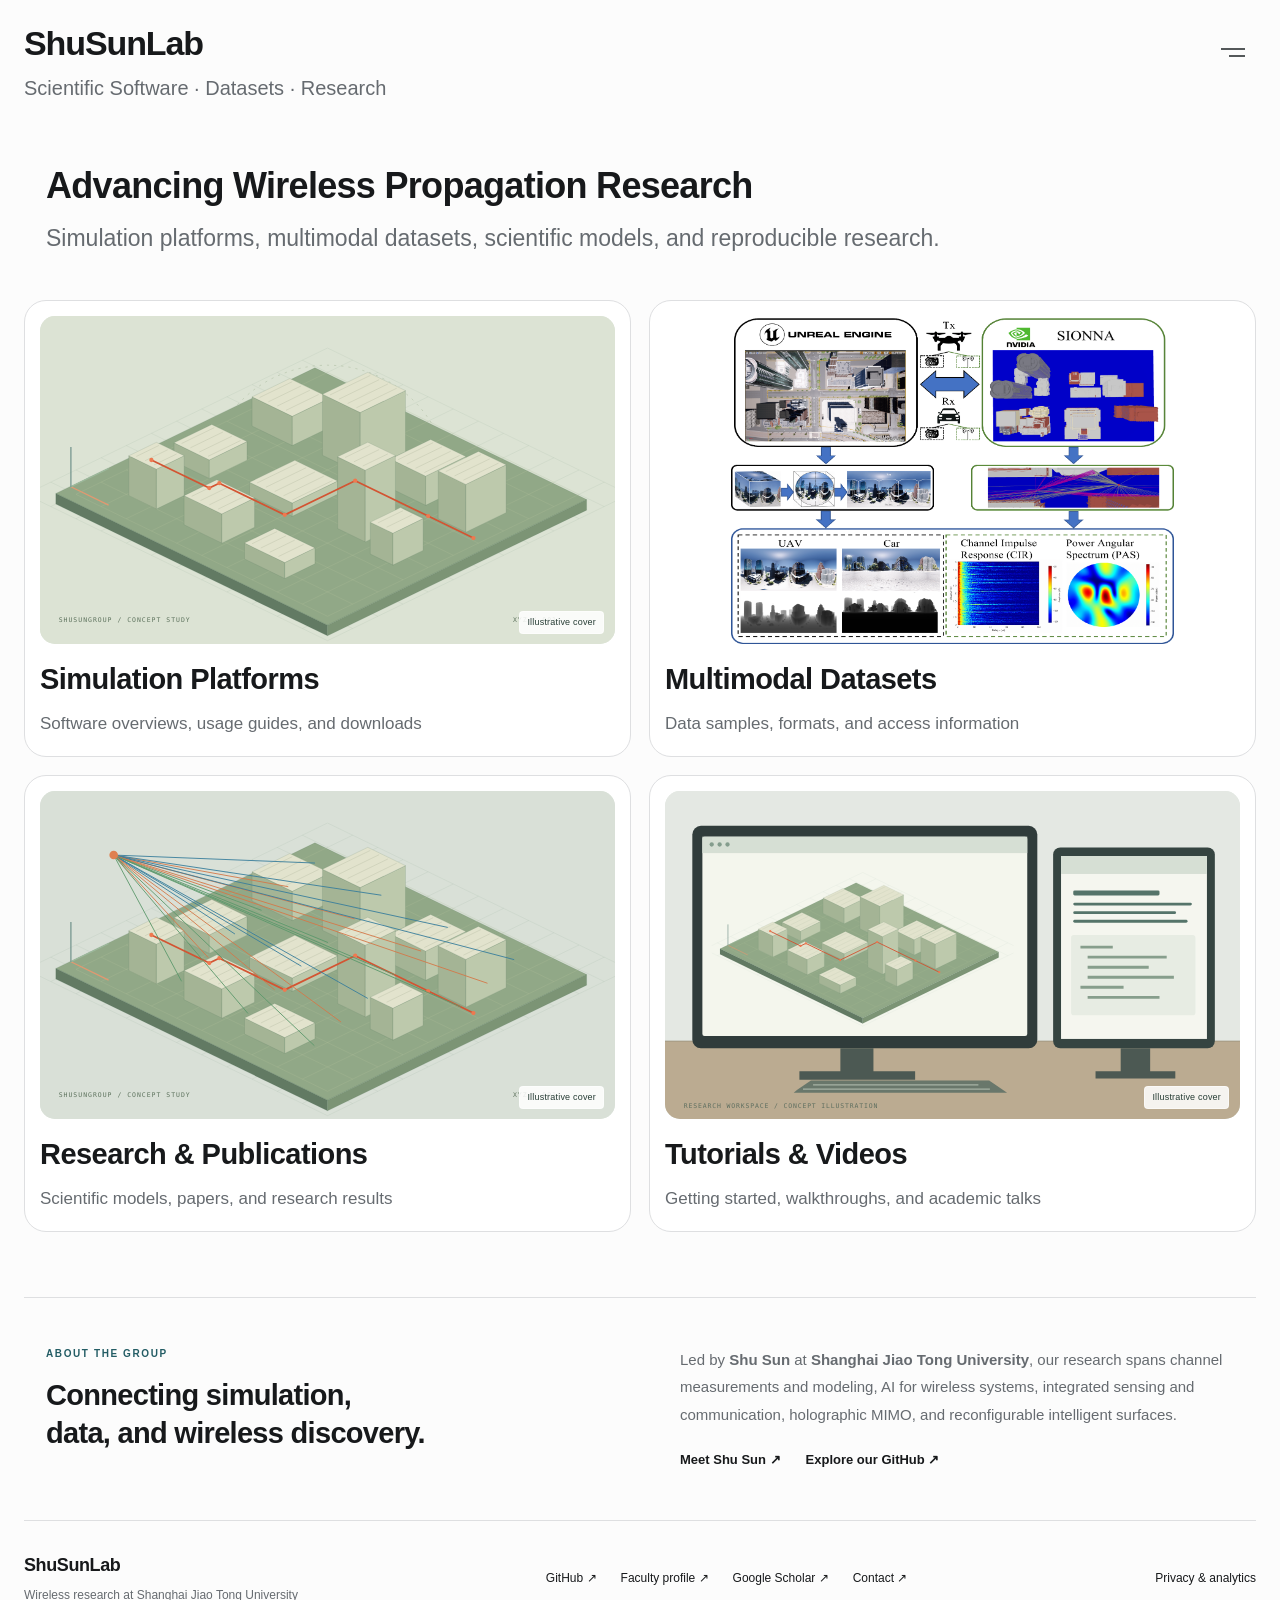
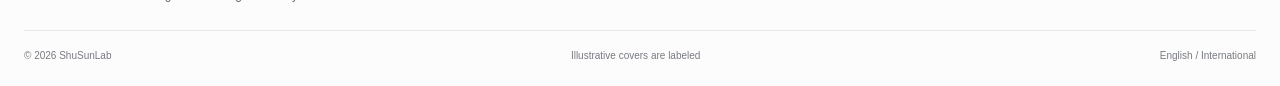
==== index.html @ 6502e3f1 "Use the author-provided PanoLAMP figure for Multimodal Datasets" ====
<!doctype html>
<html lang="en"><head><meta charset="utf-8"><meta name="viewport" content="width=device-width, initial-scale=1"><meta name="theme-color" content="#fcfcfc"><meta name="description" content="ShuSunLab research hub: simulation platforms, multimodal datasets, scientific models, publications, and practical guides."><meta name="robots" content="index,follow"><meta property="og:title" content="Research Hub — ShuSunLab"><meta property="og:description" content="ShuSunLab research hub: simulation platforms, multimodal datasets, scientific models, publications, and practical guides."><title>Research Hub — ShuSunLab</title><link rel="icon" href="/favicon.svg" type="image/svg+xml"><link rel="stylesheet" href="portal.css"><script src="portal.js" defer></script><script src="site-config.js" defer></script><script src="analytics.js" defer></script><link rel="canonical" href="https://shusunlab.github.io/"><meta property="og:url" content="https://shusunlab.github.io/"><meta property="og:type" content="website"><meta property="og:site_name" content="ShuSunLab"></head><body><a class="skip-link" href="#main">Skip to content</a><header class="header wrap"><div><a class="brand" href="index.html">ShuSunLab</a><p class="brand-subtitle">Scientific Software · Datasets · Research</p></div><button class="menu-toggle" aria-label="Open navigation menu" aria-expanded="false" aria-controls="site-menu"><span></span><span></span><span></span></button><nav id="site-menu" class="site-menu" aria-label="Main navigation"><a href="index.html" aria-current="page">Home</a><a href="platforms.html">Simulation Platforms</a><a href="datasets.html">Multimodal Datasets</a><a href="publications.html">Research & Publications</a><a href="tutorials.html">Tutorials & Videos</a><a href="https://github.com/ShuSunLab" target="_blank" rel="noopener noreferrer">GitHub <span aria-hidden="true">↗</span></a><a href="https://icisee.sjtu.edu.cn/jiaoshiml/548.html" target="_blank" rel="noopener noreferrer">Faculty profile <span aria-hidden="true">↗</span></a></nav></header><main id="main" class="wrap"><section class="home-intro"><p class="eyebrow">SHANGHAI JIAO TONG UNIVERSITY</p><h1>Advancing Wireless Propagation Research</h1><p>Simulation platforms, multimodal datasets, scientific models, and reproducible research.</p></section><section class="category-grid" aria-label="Explore our research resources"><a class="category-card" href="platforms.html"><div class="cover"><img src="cover-simulation.svg" width="800" height="460" alt="Illustrative geometric environment for a simulation platform"><span class="image-note">Illustrative cover</span></div><div class="category-copy"><h2>Simulation Platforms</h2><p>Software overviews, usage guides, and downloads</p><span class="card-arrow" aria-hidden="true">↗</span></div></a><a class="category-card" href="datasets.html"><div class="cover panolamp-cover"><img src="PanoLAMP.png" width="1445" height="1071" alt="PanoLAMP data-generation pipeline combining panoramic visual data, depth, and simulated wireless channels"></div><div class="category-copy"><h2>Multimodal Datasets</h2><p>Data samples, formats, and access information</p><span class="card-arrow" aria-hidden="true">↗</span></div></a><a class="category-card" href="publications.html"><div class="cover"><img src="cover-research.svg" width="800" height="460" alt="Illustrative wireless propagation paths across a built environment" loading="lazy"><span class="image-note">Illustrative cover</span></div><div class="category-copy"><h2>Research & Publications</h2><p>Scientific models, papers, and research results</p><span class="card-arrow" aria-hidden="true">↗</span></div></a><a class="category-card" href="tutorials.html"><div class="cover"><img src="cover-tutorial.svg" width="800" height="460" alt="Illustrative research software and documentation workspace" loading="lazy"><span class="image-note">Illustrative cover</span></div><div class="category-copy"><h2>Tutorials & Videos</h2><p>Getting started, walkthroughs, and academic talks</p><span class="card-arrow" aria-hidden="true">↗</span></div></a></section><section class="group-intro" aria-labelledby="group-title"><div><p class="eyebrow">ABOUT THE GROUP</p><h2 id="group-title">Connecting simulation,<br>data, and wireless discovery.</h2></div><div><p>Led by <strong>Shu Sun</strong> at <strong>Shanghai Jiao Tong University</strong>, our research spans channel measurements and modeling, AI for wireless systems, integrated sensing and communication, holographic MIMO, and reconfigurable intelligent surfaces.</p><div class="inline-links"><a href="https://icisee.sjtu.edu.cn/jiaoshiml/548.html" target="_blank" rel="noopener noreferrer">Meet Shu Sun <span aria-hidden="true">↗</span></a><a href="https://github.com/ShuSunLab" target="_blank" rel="noopener noreferrer">Explore our GitHub <span aria-hidden="true">↗</span></a></div></div></section></main><footer class="footer wrap"><div><strong>ShuSunLab</strong><p>Wireless research at Shanghai Jiao Tong University</p></div><div class="footer-links"><a href="https://github.com/ShuSunLab" target="_blank" rel="noopener noreferrer">GitHub <span aria-hidden="true">↗</span></a><a href="https://icisee.sjtu.edu.cn/jiaoshiml/548.html" target="_blank" rel="noopener noreferrer">Faculty profile <span aria-hidden="true">↗</span></a><a href="https://scholar.google.com/citations?user=_XzTojkAAAAJ&amp;hl=en" target="_blank" rel="noopener noreferrer">Google Scholar <span aria-hidden="true">↗</span></a><a href="mailto:shusun@sjtu.edu.cn">Contact ↗</a></div><div class="footer-links"><a href="privacy.html">Privacy & analytics</a><a data-analytics-dashboard hidden target="_blank" rel="noopener noreferrer">Owner analytics ↗</a></div><div class="footer-note"><span>© 2026 ShuSunLab</span><span>Illustrative covers are labeled</span><span>English / International</span></div></footer></body></html>
---- portal.css ----
:root{--bg:#fcfcfc;--text:#17191b;--muted:#666b70;--border:#dedfe1;--accent:#245d65;--light:#f1f5f4;--sans:Arial,Helvetica,sans-serif}*{box-sizing:border-box}html{scroll-behavior:smooth}body{margin:0;background:var(--bg);color:var(--text);font:16px/1.65 var(--sans);-webkit-font-smoothing:antialiased}a{color:inherit;text-decoration:none}button{font:inherit;cursor:pointer}button,a,summary{-webkit-tap-highlight-color:transparent}button:focus-visible,a:focus-visible,summary:focus-visible{outline:3px solid #45959b;outline-offset:5px}img{max-width:100%;display:block}h1,h2,h3,p,figure{margin:0}h1,h2,h3{line-height:1.25;letter-spacing:-.7px}p{color:var(--muted)}.wrap{width:min(1440px,calc(100% - 48px));margin-inline:auto}.header{position:relative;padding-top:23px;padding-bottom:25px;display:flex;justify-content:space-between;align-items:flex-start;gap:30px}.brand{font-size:34px;line-height:1.2;font-weight:700;letter-spacing:-1.1px}.brand-subtitle{font-size:20px;line-height:1.5;margin-top:9px}.menu-toggle{border:0;background:none;width:43px;height:43px;padding:11px;display:flex;flex-direction:column;align-items:flex-end;justify-content:center;gap:5px;margin-top:8px;border-radius:7px}.menu-toggle:hover{background:#ecefee}.menu-toggle span{height:2px;background:#54585a;width:24px;transition:transform .15s}.menu-toggle span:nth-child(2){width:16px}.menu-toggle span:nth-child(3){display:none}.menu-toggle[aria-expanded=true] span:nth-child(1){transform:translateY(3.5px) rotate(45deg)}.menu-toggle[aria-expanded=true] span:nth-child(2){width:24px;transform:translateY(-3.5px) rotate(-45deg)}.site-menu{display:none;position:absolute;right:0;top:87px;z-index:30;min-width:290px;background:white;padding:12px;border:1px solid var(--border);border-radius:14px;box-shadow:0 14px 45px #12232220}.site-menu.open{display:grid}.site-menu a{font-size:14px;padding:10px 14px;border-radius:7px}.site-menu a:hover,.site-menu a[aria-current=page]{background:#edf3f1;color:#1b6266}.skip-link{position:fixed;left:12px;top:12px;padding:10px 15px;background:var(--accent);color:white;transform:translateY(-180%);z-index:100}.skip-link:focus{transform:none}.home-intro{padding:35px 22px 43px}.home-intro .eyebrow{display:none}.home-intro h1{font-size:36px;line-height:1.25;letter-spacing:-.7px}.home-intro>p:last-child{font-size:23px;line-height:1.6;margin-top:12px;max-width:1240px}.category-grid{display:grid;grid-template-columns:1fr 1fr;gap:18px}.category-card{border:1px solid var(--border);border-radius:22px;padding:15px 15px 18px;display:block;position:relative;transition:border-color .2s,box-shadow .2s,transform .2s;background:#fff}.category-card:hover{border-color:#9eb4b3;box-shadow:0 8px 25px #20352d0c;transform:translateY(-3px)}.cover{position:relative;overflow:hidden;border-radius:15px;background:#e4ebe4;aspect-ratio:1.75}.cover img{width:100%;height:100%;object-fit:cover;transition:transform .35s}.category-card:hover .cover img{transform:scale(1.025)}.image-note{position:absolute;bottom:10px;right:11px;font-size:9px;color:#263c34;background:#ffffffd9;border:1px solid #ffffff80;padding:3px 7px;border-radius:4px;letter-spacing:.2px}.category-copy{position:relative;padding-top:17px;padding-right:28px}.category-copy h2{font-size:29px;line-height:1.25;letter-spacing:-.55px}.category-copy p{font-size:17px;line-height:1.6;margin-top:13px}.card-arrow{position:absolute;right:2px;top:18px;color:#687770;font-size:21px;opacity:0;transition:opacity .2s}.category-card:hover .card-arrow,.category-card:focus-visible .card-arrow{opacity:1}.group-intro{display:grid;grid-template-columns:1fr 1fr;gap:80px;border-top:1px solid var(--border);margin-top:65px;padding:48px 22px 50px}.group-intro h2{font-size:29px;line-height:1.3}.group-intro>div>p:not(.eyebrow){font-size:15px;line-height:1.85}.eyebrow{font-size:10px;font-weight:700;letter-spacing:1.6px;color:var(--accent);margin-bottom:15px}.inline-links{display:flex;gap:25px;flex-wrap:wrap;margin-top:20px}.inline-links a{font-size:13px;font-weight:600}.inline-links a:hover,.footer a:hover{color:var(--accent)}.footer{padding:30px 0 22px;border-top:1px solid var(--border);display:flex;justify-content:space-between;flex-wrap:wrap;gap:24px}.footer strong{font-size:18px;letter-spacing:-.4px}.footer p{font-size:12px;margin-top:5px}.footer-links{display:flex;gap:24px;flex-wrap:wrap;align-items:center;font-size:12px}.footer-note{flex-basis:100%;border-top:1px solid #e8e8e8;padding-top:17px;display:flex;justify-content:space-between;gap:20px;font-size:10px;color:#777b80}.breadcrumb{display:flex;gap:11px;align-items:center;margin:22px 0 0;font-size:12px;color:var(--muted)}.breadcrumb a:hover{color:var(--accent)}.page-intro{padding:35px 0 38px;max-width:1000px}.page-intro h1{font-size:46px;line-height:1.2;letter-spacing:-1.5px}.page-intro>p:last-child{margin-top:18px;font-size:18px;line-height:1.7}.project-feature{display:grid;grid-template-columns:1.1fr 1fr;border:1px solid var(--border);border-radius:20px;padding:18px;gap:35px;align-items:center;background:#fff}.feature-image{position:relative;overflow:hidden;border-radius:12px;height:100%;min-height:340px;background:#e2e7dc}.feature-image img{height:100%;width:100%;object-fit:cover}.feature-copy{padding:18px 14px 18px 0}.badge{font-size:10px;letter-spacing:1.3px;display:inline-block;padding:4px 9px;background:#edf3f0;color:#426156;border-radius:4px}.feature-copy h2{font-size:37px;margin:15px 0}.feature-copy>p{font-size:15px;line-height:1.75}.facts{margin:25px 0}.facts>div{display:grid;grid-template-columns:125px 1fr;border-top:1px solid #e7e8e5;gap:15px;padding:10px 0;font-size:12px}.facts dt{font-weight:700;color:#52625c}.facts dd{margin:0;color:var(--muted)}.actions{display:flex;gap:10px;flex-wrap:wrap}.button{display:inline-flex;gap:14px;align-items:center;justify-content:center;font-size:12px;font-weight:600;border-radius:7px;padding:11px 15px;border:1px solid var(--border);line-height:1.5}.primary{background:#245d65;color:white;border-color:#245d65}.primary:hover{background:#194951}.secondary{background:white;color:#344b4a}.secondary:hover{background:#f0f5f2;border-color:#8ca49c}.split-section,.scene-section{display:grid;grid-template-columns:1fr 1.2fr;gap:90px;align-items:center;padding:65px 20px}.split-section h2,.scene-section h2{font-size:31px;line-height:1.3}.split-section>div>p:last-child,.scene-section>div>p:last-child{font-size:14px;line-height:1.85;margin-top:19px}.step-list{margin:0;padding:0;counter-reset:step;list-style:none}.step-list li{position:relative;padding:21px 0 21px 43px;border-bottom:1px solid var(--border);counter-increment:step}.step-list li:before{content:'0' counter(step);position:absolute;left:0;top:24px;color:#658d85;font:12px 'Courier New',monospace}.step-list h3{font-size:17px;letter-spacing:-.2px}.step-list p{font-size:13px;line-height:1.8;margin-top:8px}.scene-panel{background:#1b302d;border:1px solid #2b403b;color:#d1dfcf;border-radius:12px;overflow:hidden}.scene-heading{display:flex;justify-content:space-between;font:9px 'Courier New',monospace;letter-spacing:1px;padding:17px 20px;border-bottom:1px solid #ffffff12}.scene-canvas-wrap{position:relative;aspect-ratio:1.6;background:radial-gradient(ellipse at 50% 50%,#2b4138,#1b302d 75%)}#world-canvas{position:absolute;width:100%;height:100%;display:block}.scene-toolbar{padding:10px 13px;border-top:1px solid #ffffff12;display:flex;justify-content:space-between;gap:10px}.mode-tabs{display:flex;gap:5px}.mode-tabs button{padding:8px 13px;border:0;background:none;color:#bed1c3;font-size:10px;border-radius:4px}.mode-tabs button[aria-pressed=true]{background:#ffffff15;color:#fff}.motion-toggle{border:1px solid #ffffff20;border-radius:50%;width:30px;height:30px;color:#d6e3ce;background:none;font-size:12px}.section-line{display:flex;justify-content:space-between;align-items:center;gap:20px;margin-bottom:20px}.section-line h2{font-size:28px}.section-line>a{font-size:13px;color:var(--accent)}.citation-section{padding:10px 20px 45px}.citation-section pre{margin:0;background:#f2f4f1;border:1px solid var(--border);border-radius:10px;padding:25px;overflow:auto;white-space:pre-wrap;overflow-wrap:anywhere;font:12px/1.9 'Courier New',monospace;color:#3e514a}.small{font-size:12px;line-height:1.7;margin-top:12px}.related{border-top:1px solid var(--border);padding:30px 20px 55px;display:flex;gap:35px;align-items:center;justify-content:space-between}.related h2{font-size:25px;margin:10px 0}.related p{font-size:13px}.related .button{flex-shrink:0}.topic-section{padding:10px 0 50px}.topic-section>h2{font-size:25px;margin-bottom:20px}.topic-grid{display:grid;grid-template-columns:repeat(3,1fr);gap:13px}.topic-grid>div{border:1px solid var(--border);border-radius:11px;padding:22px;background:#fff}.topic-grid span{font:11px 'Courier New',monospace;color:#719a8e}.topic-grid h3{font-size:17px;line-height:1.5;margin-top:12px;letter-spacing:-.3px}.publications{padding-bottom:45px}.paper{display:grid;grid-template-columns:70px 1fr;gap:25px;padding:28px 0;border-top:1px solid var(--border)}.paper-year{font-size:20px;font-weight:600;color:#526e63}.paper .eyebrow{font-size:9px;margin-bottom:9px}.paper h3{font-size:21px;line-height:1.5;margin-bottom:10px;max-width:950px}.paper p:not(.eyebrow){font-size:13px;line-height:1.8}.paper .venue{font-style:italic}.paper a{display:inline-block;font-size:12px;color:var(--accent);margin-top:12px}.source-note{font-size:11px;border-top:1px solid var(--border);padding-top:20px}.source-note a{text-decoration:underline;text-underline-offset:3px}.guide-grid{display:grid;grid-template-columns:1fr 1fr;gap:22px}.guide-card{border:1px solid var(--border);border-radius:16px;background:white;padding:30px}.guide-card h2{font-size:27px;margin:18px 0 6px}.guide-card .button{margin-top:24px}.talk-section{display:grid;grid-template-columns:1.2fr 1fr;gap:45px;align-items:center;padding-block:55px}.talk-art{position:relative;border-radius:14px;overflow:hidden}.talk-art img{width:100%}.talk-section h2{font-size:33px;line-height:1.3}.talk-section p:not(.eyebrow){margin-top:17px;font-size:14px;line-height:1.8}.talk-section p.small{font-size:11px}.talk-section .button{margin-top:22px}.faq{padding-bottom:55px;max-width:1000px}.faq h2{font-size:27px;margin-bottom:18px}.faq details{border-bottom:1px solid var(--border)}.faq summary{padding:18px 35px 18px 0;list-style:none;position:relative;cursor:pointer;font-size:15px;font-weight:600}.faq summary::-webkit-details-marker{display:none}.faq summary:after{content:'+';position:absolute;right:4px;top:14px;font-size:22px;font-weight:400;color:#687972}.faq details[open] summary:after{content:'−'}.faq details p{font-size:13px;line-height:1.8;padding:0 30px 20px 0}
@media(min-width:1500px){.wrap{width:min(1440px,calc(100% - 40px))}.category-copy h2{font-size:32px}.category-copy p{font-size:19px}.home-intro h1{font-size:38px}.home-intro>p:last-child{font-size:25px}}
@media(max-width:1100px){.wrap{width:calc(100% - 40px)}.brand{font-size:29px}.brand-subtitle{font-size:17px}.home-intro{padding:27px 12px 34px}.home-intro h1{font-size:30px}.home-intro>p:last-child{font-size:19px}.category-card{padding:12px 12px 16px;border-radius:18px}.category-copy h2{font-size:24px}.category-copy p{font-size:14px;margin-top:10px}.category-copy{padding-top:15px;padding-right:0}.card-arrow{display:none}.group-intro{gap:45px;padding-inline:10px}.group-intro h2{font-size:26px}.project-feature{gap:25px}.feature-copy h2{font-size:31px}.split-section,.scene-section{gap:50px}.footer-links{gap:18px}.feature-image{min-height:310px}}
@media(max-width:760px){.wrap{width:calc(100% - 32px)}.header{padding-top:20px;padding-bottom:20px}.brand{font-size:27px}.brand-subtitle{font-size:15px;margin-top:6px}.menu-toggle{margin-top:0;width:34px;height:34px;padding:7px}.site-menu{top:72px;min-width:min(300px,calc(100vw - 32px))}.home-intro{padding:24px 6px 28px}.home-intro h1{font-size:27px;line-height:1.35;letter-spacing:-.5px}.home-intro>p:last-child{font-size:17px;line-height:1.7;margin-top:13px}.category-grid{gap:13px}.category-card{padding:10px 10px 14px;border-radius:15px}.cover{border-radius:10px}.category-copy h2{font-size:20px;line-height:1.3}.category-copy p{font-size:12px;line-height:1.7;margin-top:8px}.category-copy{padding-top:13px}.image-note{font-size:7px;padding:2px 5px;bottom:6px;right:6px}.group-intro{grid-template-columns:1fr;gap:20px;margin-top:38px;padding:30px 6px}.group-intro h2{font-size:25px}.group-intro>div>p:not(.eyebrow){font-size:14px}.footer{padding-top:23px;gap:18px}.footer-links{gap:12px 20px;flex-basis:100%}.footer-note{flex-wrap:wrap;gap:8px;font-size:9px}.footer-note>span:nth-child(2){order:3;flex-basis:100%}.footer-note>span:last-child{margin-left:auto}.breadcrumb{margin-top:10px;font-size:10px}.page-intro{padding:28px 0}.page-intro h1{font-size:34px;letter-spacing:-.9px}.page-intro>p:last-child{font-size:16px}.project-feature{grid-template-columns:1fr;padding:12px;gap:10px}.feature-image{min-height:0;aspect-ratio:1.74}.feature-copy{padding:15px 8px}.feature-copy h2{font-size:31px}.facts>div{grid-template-columns:110px 1fr}.split-section,.scene-section{grid-template-columns:1fr;gap:25px;padding:38px 6px}.split-section h2,.scene-section h2{font-size:28px}.citation-section{padding:5px 6px 35px}.citation-section pre{padding:17px;font-size:11px}.section-line h2{font-size:24px}.section-line{align-items:flex-start}.related{padding:26px 6px 38px;align-items:flex-start;flex-direction:column;gap:15px}.related .eyebrow{font-size:9px}.topic-grid{grid-template-columns:1fr 1fr}.topic-grid>div{padding:17px}.topic-grid h3{font-size:15px}.paper{grid-template-columns:50px 1fr;gap:15px}.paper h3{font-size:18px}.paper-year{font-size:17px}.publications .section-line{flex-wrap:wrap}.guide-grid{grid-template-columns:1fr}.guide-card{padding:23px}.guide-card h2{font-size:25px}.talk-section{grid-template-columns:1fr;gap:25px;padding-block:38px}.talk-section h2{font-size:29px}.faq summary{font-size:14px}.faq{padding-bottom:35px}}
@media(max-width:520px){.category-grid{grid-template-columns:1fr;gap:16px}.category-card{padding:12px 12px 17px}.cover{aspect-ratio:1.74}.category-copy h2{font-size:25px}.category-copy p{font-size:15px;margin-top:9px}.home-intro h1{font-size:27px}.home-intro>p:last-child{font-size:17px}.image-note{font-size:8px;padding:3px 6px}.topic-grid{grid-template-columns:1fr}.section-line{flex-wrap:wrap}.facts>div{grid-template-columns:1fr;gap:5px}.guide-card{padding:21px}.brand-subtitle{font-size:13px}.brand{font-size:27px}.header{gap:12px}}
@media(prefers-reduced-motion:reduce){html{scroll-behavior:auto}*,*:before,*:after{transition:none!important;animation:none!important}}

[hidden]{display:none!important}button:disabled{cursor:default;opacity:.65}

/* Preserve the complete author-supplied PanoLAMP research figure. */
.panolamp-cover{background:#fff}.panolamp-cover img{object-fit:contain}.category-card:hover .panolamp-cover img{transform:none}.feature-image.panolamp-cover{height:auto;min-height:0;aspect-ratio:1445/1071}
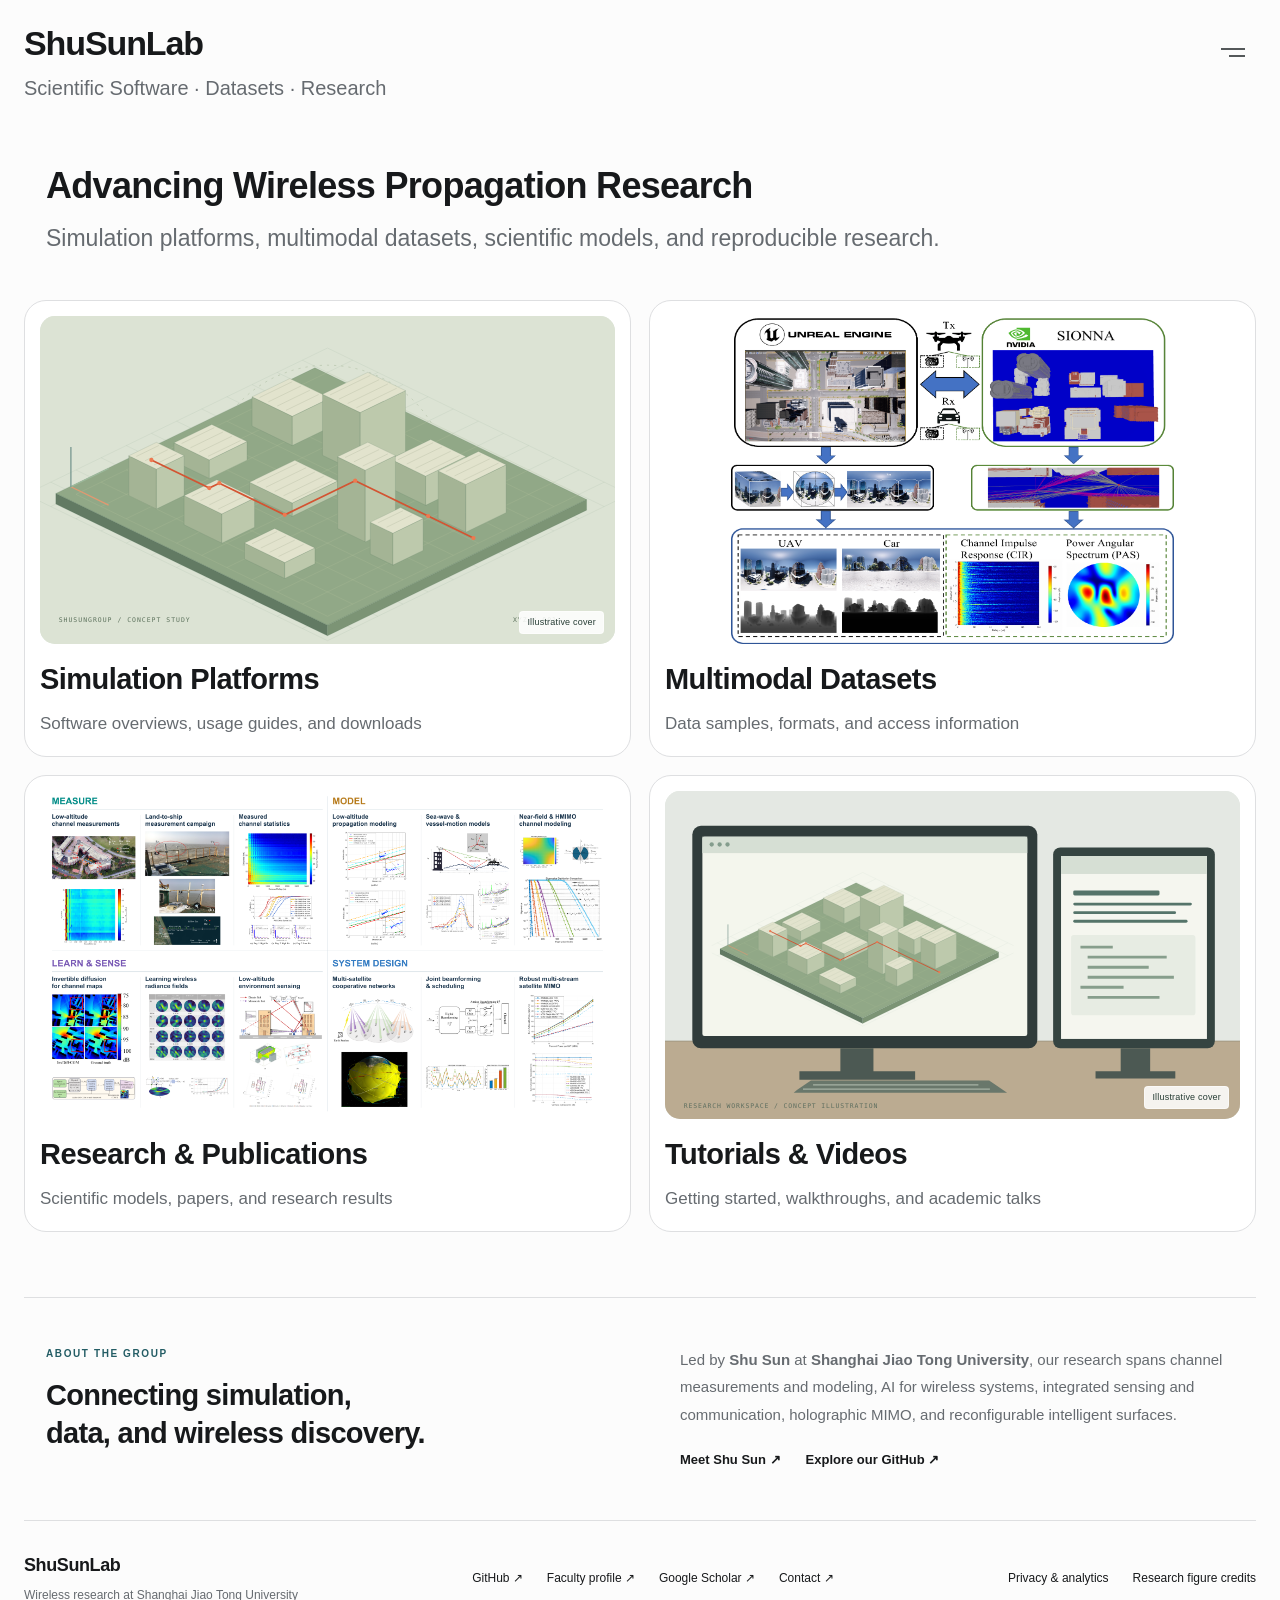
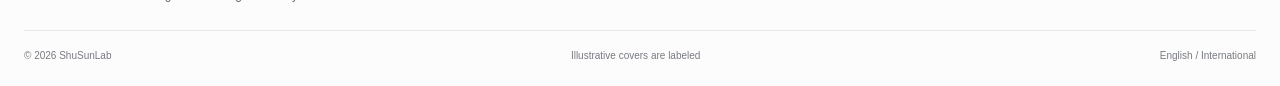
==== commit eba61a91: "Update Research & Publications cover with ShuSunLab paper figures Use the approved full-resolution c" ====
--- a/index.html
+++ b/index.html
@@ -1,2 +1,2 @@
 <!doctype html>
-<html lang="en"><head><meta charset="utf-8"><meta name="viewport" content="width=device-width, initial-scale=1"><meta name="theme-color" content="#fcfcfc"><meta name="description" content="ShuSunLab research hub: simulation platforms, multimodal datasets, scientific models, publications, and practical guides."><meta name="robots" content="index,follow"><meta property="og:title" content="Research Hub — ShuSunLab"><meta property="og:description" content="ShuSunLab research hub: simulation platforms, multimodal datasets, scientific models, publications, and practical guides."><title>Research Hub — ShuSunLab</title><link rel="icon" href="/favicon.svg" type="image/svg+xml"><link rel="stylesheet" href="portal.css"><script src="portal.js" defer></script><script src="site-config.js" defer></script><script src="analytics.js" defer></script><link rel="canonical" href="https://shusunlab.github.io/"><meta property="og:url" content="https://shusunlab.github.io/"><meta property="og:type" content="website"><meta property="og:site_name" content="ShuSunLab"></head><body><a class="skip-link" href="#main">Skip to content</a><header class="header wrap"><div><a class="brand" href="index.html">ShuSunLab</a><p class="brand-subtitle">Scientific Software · Datasets · Research</p></div><button class="menu-toggle" aria-label="Open navigation menu" aria-expanded="false" aria-controls="site-menu"><span></span><span></span><span></span></button><nav id="site-menu" class="site-menu" aria-label="Main navigation"><a href="index.html" aria-current="page">Home</a><a href="platforms.html">Simulation Platforms</a><a href="datasets.html">Multimodal Datasets</a><a href="publications.html">Research & Publications</a><a href="tutorials.html">Tutorials & Videos</a><a href="https://github.com/ShuSunLab" target="_blank" rel="noopener noreferrer">GitHub <span aria-hidden="true">↗</span></a><a href="https://icisee.sjtu.edu.cn/jiaoshiml/548.html" target="_blank" rel="noopener noreferrer">Faculty profile <span aria-hidden="true">↗</span></a></nav></header><main id="main" class="wrap"><section class="home-intro"><p class="eyebrow">SHANGHAI JIAO TONG UNIVERSITY</p><h1>Advancing Wireless Propagation Research</h1><p>Simulation platforms, multimodal datasets, scientific models, and reproducible research.</p></section><section class="category-grid" aria-label="Explore our research resources"><a class="category-card" href="platforms.html"><div class="cover"><img src="cover-simulation.svg" width="800" height="460" alt="Illustrative geometric environment for a simulation platform"><span class="image-note">Illustrative cover</span></div><div class="category-copy"><h2>Simulation Platforms</h2><p>Software overviews, usage guides, and downloads</p><span class="card-arrow" aria-hidden="true">↗</span></div></a><a class="category-card" href="datasets.html"><div class="cover panolamp-cover"><img src="PanoLAMP.png" width="1445" height="1071" alt="PanoLAMP data-generation pipeline combining panoramic visual data, depth, and simulated wireless channels"></div><div class="category-copy"><h2>Multimodal Datasets</h2><p>Data samples, formats, and access information</p><span class="card-arrow" aria-hidden="true">↗</span></div></a><a class="category-card" href="publications.html"><div class="cover"><img src="cover-research.svg" width="800" height="460" alt="Illustrative wireless propagation paths across a built environment" loading="lazy"><span class="image-note">Illustrative cover</span></div><div class="category-copy"><h2>Research & Publications</h2><p>Scientific models, papers, and research results</p><span class="card-arrow" aria-hidden="true">↗</span></div></a><a class="category-card" href="tutorials.html"><div class="cover"><img src="cover-tutorial.svg" width="800" height="460" alt="Illustrative research software and documentation workspace" loading="lazy"><span class="image-note">Illustrative cover</span></div><div class="category-copy"><h2>Tutorials & Videos</h2><p>Getting started, walkthroughs, and academic talks</p><span class="card-arrow" aria-hidden="true">↗</span></div></a></section><section class="group-intro" aria-labelledby="group-title"><div><p class="eyebrow">ABOUT THE GROUP</p><h2 id="group-title">Connecting simulation,<br>data, and wireless discovery.</h2></div><div><p>Led by <strong>Shu Sun</strong> at <strong>Shanghai Jiao Tong University</strong>, our research spans channel measurements and modeling, AI for wireless systems, integrated sensing and communication, holographic MIMO, and reconfigurable intelligent surfaces.</p><div class="inline-links"><a href="https://icisee.sjtu.edu.cn/jiaoshiml/548.html" target="_blank" rel="noopener noreferrer">Meet Shu Sun <span aria-hidden="true">↗</span></a><a href="https://github.com/ShuSunLab" target="_blank" rel="noopener noreferrer">Explore our GitHub <span aria-hidden="true">↗</span></a></div></div></section></main><footer class="footer wrap"><div><strong>ShuSunLab</strong><p>Wireless research at Shanghai Jiao Tong University</p></div><div class="footer-links"><a href="https://github.com/ShuSunLab" target="_blank" rel="noopener noreferrer">GitHub <span aria-hidden="true">↗</span></a><a href="https://icisee.sjtu.edu.cn/jiaoshiml/548.html" target="_blank" rel="noopener noreferrer">Faculty profile <span aria-hidden="true">↗</span></a><a href="https://scholar.google.com/citations?user=_XzTojkAAAAJ&amp;hl=en" target="_blank" rel="noopener noreferrer">Google Scholar <span aria-hidden="true">↗</span></a><a href="mailto:shusun@sjtu.edu.cn">Contact ↗</a></div><div class="footer-links"><a href="privacy.html">Privacy & analytics</a><a data-analytics-dashboard hidden target="_blank" rel="noopener noreferrer">Owner analytics ↗</a></div><div class="footer-note"><span>© 2026 ShuSunLab</span><span>Illustrative covers are labeled</span><span>English / International</span></div></footer></body></html>+<html lang="en"><head><meta charset="utf-8"><meta name="viewport" content="width=device-width, initial-scale=1"><meta name="theme-color" content="#fcfcfc"><meta name="description" content="ShuSunLab research hub: simulation platforms, multimodal datasets, scientific models, publications, and practical guides."><meta name="robots" content="index,follow"><meta property="og:title" content="Research Hub — ShuSunLab"><meta property="og:description" content="ShuSunLab research hub: simulation platforms, multimodal datasets, scientific models, publications, and practical guides."><title>Research Hub — ShuSunLab</title><link rel="icon" href="/favicon.svg" type="image/svg+xml"><link rel="stylesheet" href="portal.css"><script src="portal.js" defer></script><script src="site-config.js" defer></script><script src="analytics.js" defer></script><link rel="canonical" href="https://shusunlab.github.io/"><meta property="og:url" content="https://shusunlab.github.io/"><meta property="og:type" content="website"><meta property="og:site_name" content="ShuSunLab"></head><body><a class="skip-link" href="#main">Skip to content</a><header class="header wrap"><div><a class="brand" href="index.html">ShuSunLab</a><p class="brand-subtitle">Scientific Software · Datasets · Research</p></div><button class="menu-toggle" aria-label="Open navigation menu" aria-expanded="false" aria-controls="site-menu"><span></span><span></span><span></span></button><nav id="site-menu" class="site-menu" aria-label="Main navigation"><a href="index.html" aria-current="page">Home</a><a href="platforms.html">Simulation Platforms</a><a href="datasets.html">Multimodal Datasets</a><a href="publications.html">Research & Publications</a><a href="tutorials.html">Tutorials & Videos</a><a href="https://github.com/ShuSunLab" target="_blank" rel="noopener noreferrer">GitHub <span aria-hidden="true">↗</span></a><a href="https://icisee.sjtu.edu.cn/jiaoshiml/548.html" target="_blank" rel="noopener noreferrer">Faculty profile <span aria-hidden="true">↗</span></a></nav></header><main id="main" class="wrap"><section class="home-intro"><p class="eyebrow">SHANGHAI JIAO TONG UNIVERSITY</p><h1>Advancing Wireless Propagation Research</h1><p>Simulation platforms, multimodal datasets, scientific models, and reproducible research.</p></section><section class="category-grid" aria-label="Explore our research resources"><a class="category-card" href="platforms.html"><div class="cover"><img src="cover-simulation.svg" width="800" height="460" alt="Illustrative geometric environment for a simulation platform"><span class="image-note">Illustrative cover</span></div><div class="category-copy"><h2>Simulation Platforms</h2><p>Software overviews, usage guides, and downloads</p><span class="card-arrow" aria-hidden="true">↗</span></div></a><a class="category-card" href="datasets.html"><div class="cover panolamp-cover"><img src="PanoLAMP.png" width="1445" height="1071" alt="PanoLAMP data-generation pipeline combining panoramic visual data, depth, and simulated wireless channels"></div><div class="category-copy"><h2>Multimodal Datasets</h2><p>Data samples, formats, and access information</p><span class="card-arrow" aria-hidden="true">↗</span></div></a><a class="category-card" href="publications.html"><div class="cover research-cover"><img src="cover-research-v11.png" width="4200" height="2415" alt="ShuSunLab research figures: channel measurement and modeling, wireless AI and sensing, and satellite system design" loading="lazy" decoding="async"></div><div class="category-copy"><h2>Research & Publications</h2><p>Scientific models, papers, and research results</p><span class="card-arrow" aria-hidden="true">↗</span></div></a><a class="category-card" href="tutorials.html"><div class="cover"><img src="cover-tutorial.svg" width="800" height="460" alt="Illustrative research software and documentation workspace" loading="lazy"><span class="image-note">Illustrative cover</span></div><div class="category-copy"><h2>Tutorials & Videos</h2><p>Getting started, walkthroughs, and academic talks</p><span class="card-arrow" aria-hidden="true">↗</span></div></a></section><section class="group-intro" aria-labelledby="group-title"><div><p class="eyebrow">ABOUT THE GROUP</p><h2 id="group-title">Connecting simulation,<br>data, and wireless discovery.</h2></div><div><p>Led by <strong>Shu Sun</strong> at <strong>Shanghai Jiao Tong University</strong>, our research spans channel measurements and modeling, AI for wireless systems, integrated sensing and communication, holographic MIMO, and reconfigurable intelligent surfaces.</p><div class="inline-links"><a href="https://icisee.sjtu.edu.cn/jiaoshiml/548.html" target="_blank" rel="noopener noreferrer">Meet Shu Sun <span aria-hidden="true">↗</span></a><a href="https://github.com/ShuSunLab" target="_blank" rel="noopener noreferrer">Explore our GitHub <span aria-hidden="true">↗</span></a></div></div></section></main><footer class="footer wrap"><div><strong>ShuSunLab</strong><p>Wireless research at Shanghai Jiao Tong University</p></div><div class="footer-links"><a href="https://github.com/ShuSunLab" target="_blank" rel="noopener noreferrer">GitHub <span aria-hidden="true">↗</span></a><a href="https://icisee.sjtu.edu.cn/jiaoshiml/548.html" target="_blank" rel="noopener noreferrer">Faculty profile <span aria-hidden="true">↗</span></a><a href="https://scholar.google.com/citations?user=_XzTojkAAAAJ&amp;hl=en" target="_blank" rel="noopener noreferrer">Google Scholar <span aria-hidden="true">↗</span></a><a href="mailto:shusun@sjtu.edu.cn">Contact ↗</a></div><div class="footer-links"><a href="privacy.html">Privacy & analytics</a><a href="research-cover-sources.txt">Research figure credits</a><a data-analytics-dashboard hidden target="_blank" rel="noopener noreferrer">Owner analytics ↗</a></div><div class="footer-note"><span>© 2026 ShuSunLab</span><span>Illustrative covers are labeled</span><span>English / International</span></div></footer></body></html>
--- a/portal.css
+++ b/portal.css
@@ -9,3 +9,6 @@
 
 /* Preserve the complete author-supplied PanoLAMP research figure. */
 .panolamp-cover{background:#fff}.panolamp-cover img{object-fit:contain}.category-card:hover .panolamp-cover img{transform:none}.feature-image.panolamp-cover{height:auto;min-height:0;aspect-ratio:1445/1071}
+
+/* Keep the complete research figure visible, including on hover. */
+.research-cover{background:#fff}.research-cover img{object-fit:contain}.category-card:hover .research-cover img{transform:none}
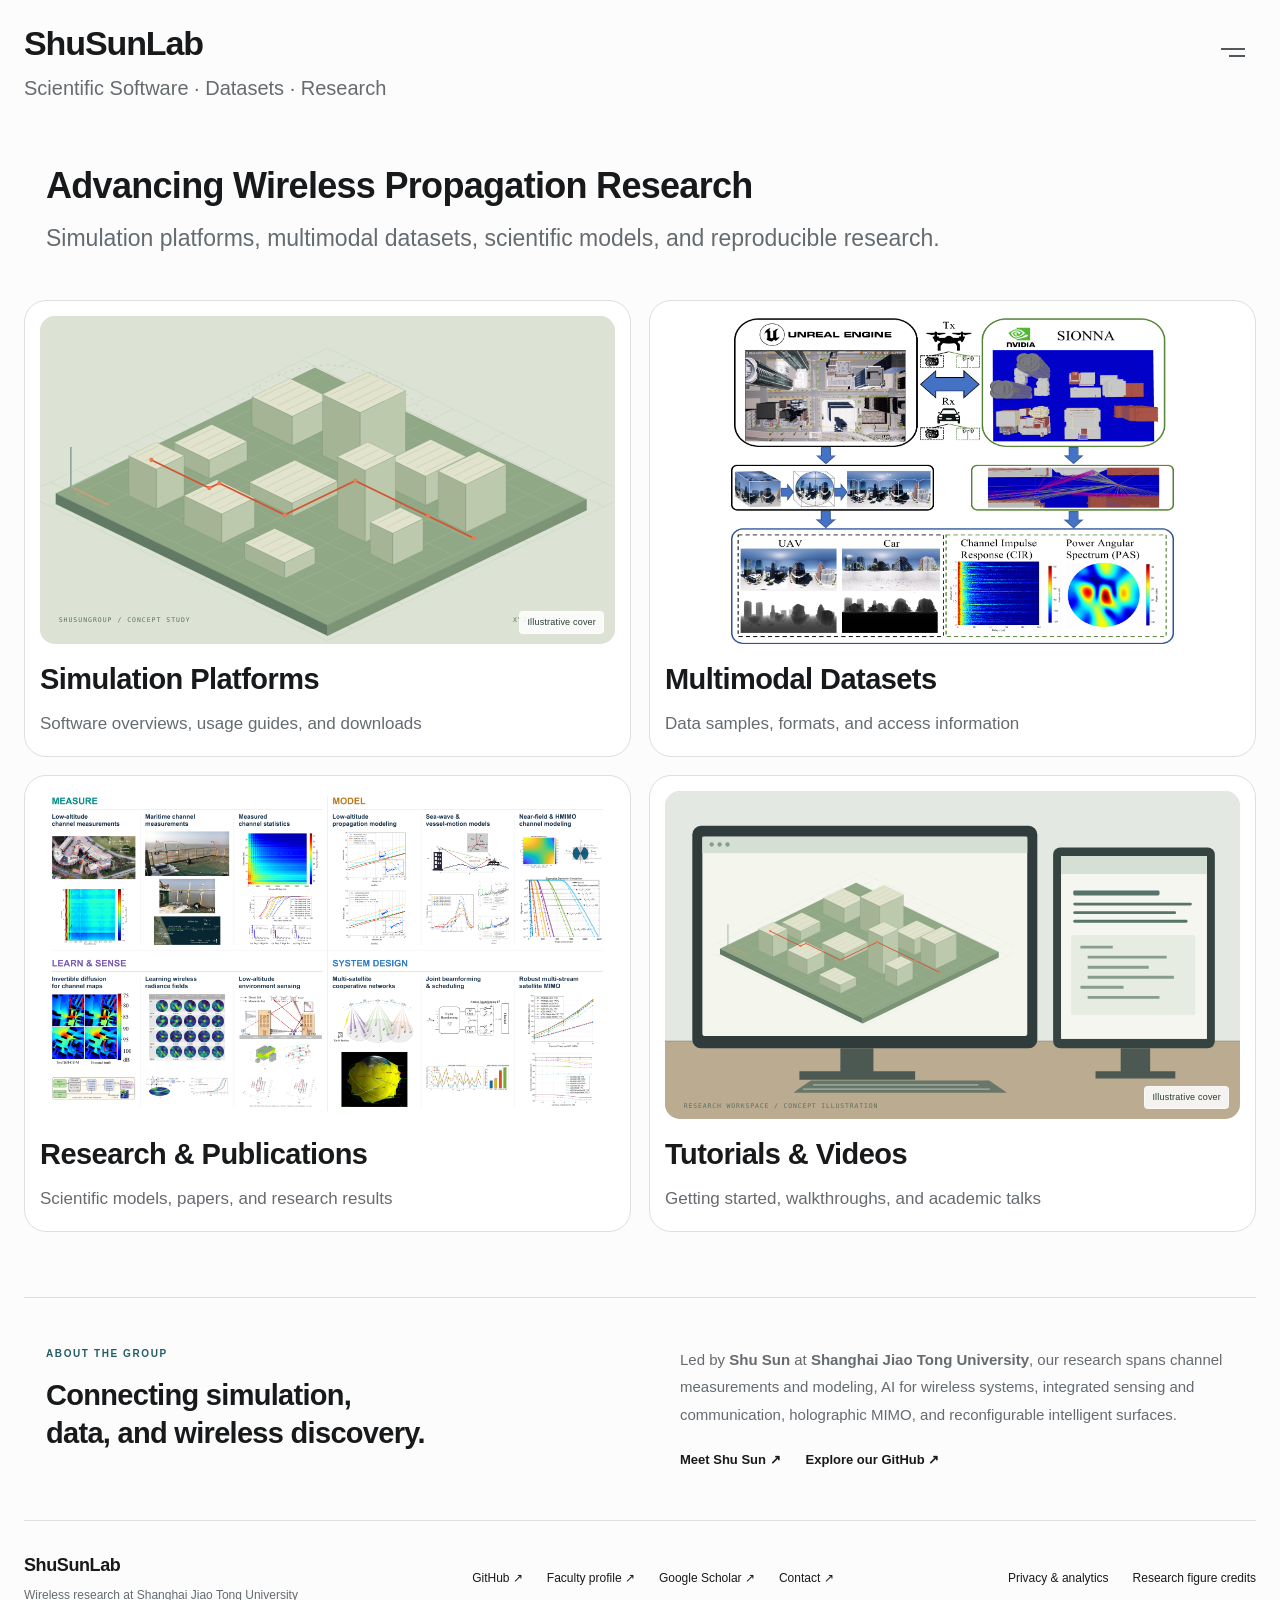
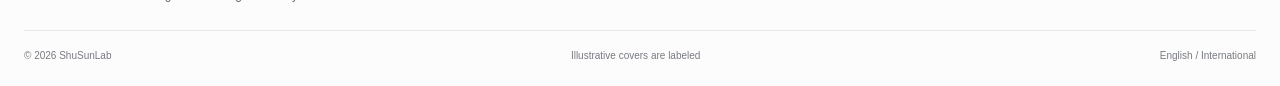
==== commit 836d685a: "Rename cover subtitle to maritime measurements" ====
--- a/index.html
+++ b/index.html
@@ -1,2 +1,2 @@
 <!doctype html>
-<html lang="en"><head><meta charset="utf-8"><meta name="viewport" content="width=device-width, initial-scale=1"><meta name="theme-color" content="#fcfcfc"><meta name="description" content="ShuSunLab research hub: simulation platforms, multimodal datasets, scientific models, publications, and practical guides."><meta name="robots" content="index,follow"><meta property="og:title" content="Research Hub — ShuSunLab"><meta property="og:description" content="ShuSunLab research hub: simulation platforms, multimodal datasets, scientific models, publications, and practical guides."><title>Research Hub — ShuSunLab</title><link rel="icon" href="/favicon.svg" type="image/svg+xml"><link rel="stylesheet" href="portal.css"><script src="portal.js" defer></script><script src="site-config.js" defer></script><script src="analytics.js" defer></script><link rel="canonical" href="https://shusunlab.github.io/"><meta property="og:url" content="https://shusunlab.github.io/"><meta property="og:type" content="website"><meta property="og:site_name" content="ShuSunLab"></head><body><a class="skip-link" href="#main">Skip to content</a><header class="header wrap"><div><a class="brand" href="index.html">ShuSunLab</a><p class="brand-subtitle">Scientific Software · Datasets · Research</p></div><button class="menu-toggle" aria-label="Open navigation menu" aria-expanded="false" aria-controls="site-menu"><span></span><span></span><span></span></button><nav id="site-menu" class="site-menu" aria-label="Main navigation"><a href="index.html" aria-current="page">Home</a><a href="platforms.html">Simulation Platforms</a><a href="datasets.html">Multimodal Datasets</a><a href="publications.html">Research & Publications</a><a href="tutorials.html">Tutorials & Videos</a><a href="https://github.com/ShuSunLab" target="_blank" rel="noopener noreferrer">GitHub <span aria-hidden="true">↗</span></a><a href="https://icisee.sjtu.edu.cn/jiaoshiml/548.html" target="_blank" rel="noopener noreferrer">Faculty profile <span aria-hidden="true">↗</span></a></nav></header><main id="main" class="wrap"><section class="home-intro"><p class="eyebrow">SHANGHAI JIAO TONG UNIVERSITY</p><h1>Advancing Wireless Propagation Research</h1><p>Simulation platforms, multimodal datasets, scientific models, and reproducible research.</p></section><section class="category-grid" aria-label="Explore our research resources"><a class="category-card" href="platforms.html"><div class="cover"><img src="cover-simulation.svg" width="800" height="460" alt="Illustrative geometric environment for a simulation platform"><span class="image-note">Illustrative cover</span></div><div class="category-copy"><h2>Simulation Platforms</h2><p>Software overviews, usage guides, and downloads</p><span class="card-arrow" aria-hidden="true">↗</span></div></a><a class="category-card" href="datasets.html"><div class="cover panolamp-cover"><img src="PanoLAMP.png" width="1445" height="1071" alt="PanoLAMP data-generation pipeline combining panoramic visual data, depth, and simulated wireless channels"></div><div class="category-copy"><h2>Multimodal Datasets</h2><p>Data samples, formats, and access information</p><span class="card-arrow" aria-hidden="true">↗</span></div></a><a class="category-card" href="publications.html"><div class="cover research-cover"><img src="cover-research-v11.png" width="4200" height="2415" alt="ShuSunLab research figures: channel measurement and modeling, wireless AI and sensing, and satellite system design" loading="lazy" decoding="async"></div><div class="category-copy"><h2>Research & Publications</h2><p>Scientific models, papers, and research results</p><span class="card-arrow" aria-hidden="true">↗</span></div></a><a class="category-card" href="tutorials.html"><div class="cover"><img src="cover-tutorial.svg" width="800" height="460" alt="Illustrative research software and documentation workspace" loading="lazy"><span class="image-note">Illustrative cover</span></div><div class="category-copy"><h2>Tutorials & Videos</h2><p>Getting started, walkthroughs, and academic talks</p><span class="card-arrow" aria-hidden="true">↗</span></div></a></section><section class="group-intro" aria-labelledby="group-title"><div><p class="eyebrow">ABOUT THE GROUP</p><h2 id="group-title">Connecting simulation,<br>data, and wireless discovery.</h2></div><div><p>Led by <strong>Shu Sun</strong> at <strong>Shanghai Jiao Tong University</strong>, our research spans channel measurements and modeling, AI for wireless systems, integrated sensing and communication, holographic MIMO, and reconfigurable intelligent surfaces.</p><div class="inline-links"><a href="https://icisee.sjtu.edu.cn/jiaoshiml/548.html" target="_blank" rel="noopener noreferrer">Meet Shu Sun <span aria-hidden="true">↗</span></a><a href="https://github.com/ShuSunLab" target="_blank" rel="noopener noreferrer">Explore our GitHub <span aria-hidden="true">↗</span></a></div></div></section></main><footer class="footer wrap"><div><strong>ShuSunLab</strong><p>Wireless research at Shanghai Jiao Tong University</p></div><div class="footer-links"><a href="https://github.com/ShuSunLab" target="_blank" rel="noopener noreferrer">GitHub <span aria-hidden="true">↗</span></a><a href="https://icisee.sjtu.edu.cn/jiaoshiml/548.html" target="_blank" rel="noopener noreferrer">Faculty profile <span aria-hidden="true">↗</span></a><a href="https://scholar.google.com/citations?user=_XzTojkAAAAJ&amp;hl=en" target="_blank" rel="noopener noreferrer">Google Scholar <span aria-hidden="true">↗</span></a><a href="mailto:shusun@sjtu.edu.cn">Contact ↗</a></div><div class="footer-links"><a href="privacy.html">Privacy & analytics</a><a href="research-cover-sources.txt">Research figure credits</a><a data-analytics-dashboard hidden target="_blank" rel="noopener noreferrer">Owner analytics ↗</a></div><div class="footer-note"><span>© 2026 ShuSunLab</span><span>Illustrative covers are labeled</span><span>English / International</span></div></footer></body></html>+<html lang="en"><head><meta charset="utf-8"><meta name="viewport" content="width=device-width, initial-scale=1"><meta name="theme-color" content="#fcfcfc"><meta name="description" content="ShuSunLab research hub: simulation platforms, multimodal datasets, scientific models, publications, and practical guides."><meta name="robots" content="index,follow"><meta property="og:title" content="Research Hub — ShuSunLab"><meta property="og:description" content="ShuSunLab research hub: simulation platforms, multimodal datasets, scientific models, publications, and practical guides."><title>Research Hub — ShuSunLab</title><link rel="icon" href="/favicon.svg" type="image/svg+xml"><link rel="stylesheet" href="portal.css"><script src="portal.js" defer></script><script src="site-config.js" defer></script><script src="analytics.js" defer></script><link rel="canonical" href="https://shusunlab.github.io/"><meta property="og:url" content="https://shusunlab.github.io/"><meta property="og:type" content="website"><meta property="og:site_name" content="ShuSunLab"></head><body><a class="skip-link" href="#main">Skip to content</a><header class="header wrap"><div><a class="brand" href="index.html">ShuSunLab</a><p class="brand-subtitle">Scientific Software · Datasets · Research</p></div><button class="menu-toggle" aria-label="Open navigation menu" aria-expanded="false" aria-controls="site-menu"><span></span><span></span><span></span></button><nav id="site-menu" class="site-menu" aria-label="Main navigation"><a href="index.html" aria-current="page">Home</a><a href="platforms.html">Simulation Platforms</a><a href="datasets.html">Multimodal Datasets</a><a href="publications.html">Research & Publications</a><a href="tutorials.html">Tutorials & Videos</a><a href="https://github.com/ShuSunLab" target="_blank" rel="noopener noreferrer">GitHub <span aria-hidden="true">↗</span></a><a href="https://icisee.sjtu.edu.cn/jiaoshiml/548.html" target="_blank" rel="noopener noreferrer">Faculty profile <span aria-hidden="true">↗</span></a></nav></header><main id="main" class="wrap"><section class="home-intro"><p class="eyebrow">SHANGHAI JIAO TONG UNIVERSITY</p><h1>Advancing Wireless Propagation Research</h1><p>Simulation platforms, multimodal datasets, scientific models, and reproducible research.</p></section><section class="category-grid" aria-label="Explore our research resources"><a class="category-card" href="platforms.html"><div class="cover"><img src="cover-simulation.svg" width="800" height="460" alt="Illustrative geometric environment for a simulation platform"><span class="image-note">Illustrative cover</span></div><div class="category-copy"><h2>Simulation Platforms</h2><p>Software overviews, usage guides, and downloads</p><span class="card-arrow" aria-hidden="true">↗</span></div></a><a class="category-card" href="datasets.html"><div class="cover panolamp-cover"><img src="PanoLAMP.png" width="1445" height="1071" alt="PanoLAMP data-generation pipeline combining panoramic visual data, depth, and simulated wireless channels"></div><div class="category-copy"><h2>Multimodal Datasets</h2><p>Data samples, formats, and access information</p><span class="card-arrow" aria-hidden="true">↗</span></div></a><a class="category-card" href="publications.html"><div class="cover research-cover"><img src="cover-research-v12.png" width="4200" height="2415" alt="ShuSunLab research figures: channel measurement and modeling, wireless AI and sensing, and satellite system design" loading="lazy" decoding="async"></div><div class="category-copy"><h2>Research & Publications</h2><p>Scientific models, papers, and research results</p><span class="card-arrow" aria-hidden="true">↗</span></div></a><a class="category-card" href="tutorials.html"><div class="cover"><img src="cover-tutorial.svg" width="800" height="460" alt="Illustrative research software and documentation workspace" loading="lazy"><span class="image-note">Illustrative cover</span></div><div class="category-copy"><h2>Tutorials & Videos</h2><p>Getting started, walkthroughs, and academic talks</p><span class="card-arrow" aria-hidden="true">↗</span></div></a></section><section class="group-intro" aria-labelledby="group-title"><div><p class="eyebrow">ABOUT THE GROUP</p><h2 id="group-title">Connecting simulation,<br>data, and wireless discovery.</h2></div><div><p>Led by <strong>Shu Sun</strong> at <strong>Shanghai Jiao Tong University</strong>, our research spans channel measurements and modeling, AI for wireless systems, integrated sensing and communication, holographic MIMO, and reconfigurable intelligent surfaces.</p><div class="inline-links"><a href="https://icisee.sjtu.edu.cn/jiaoshiml/548.html" target="_blank" rel="noopener noreferrer">Meet Shu Sun <span aria-hidden="true">↗</span></a><a href="https://github.com/ShuSunLab" target="_blank" rel="noopener noreferrer">Explore our GitHub <span aria-hidden="true">↗</span></a></div></div></section></main><footer class="footer wrap"><div><strong>ShuSunLab</strong><p>Wireless research at Shanghai Jiao Tong University</p></div><div class="footer-links"><a href="https://github.com/ShuSunLab" target="_blank" rel="noopener noreferrer">GitHub <span aria-hidden="true">↗</span></a><a href="https://icisee.sjtu.edu.cn/jiaoshiml/548.html" target="_blank" rel="noopener noreferrer">Faculty profile <span aria-hidden="true">↗</span></a><a href="https://scholar.google.com/citations?user=_XzTojkAAAAJ&amp;hl=en" target="_blank" rel="noopener noreferrer">Google Scholar <span aria-hidden="true">↗</span></a><a href="mailto:shusun@sjtu.edu.cn">Contact ↗</a></div><div class="footer-links"><a href="privacy.html">Privacy & analytics</a><a href="research-cover-sources.txt">Research figure credits</a><a data-analytics-dashboard hidden target="_blank" rel="noopener noreferrer">Owner analytics ↗</a></div><div class="footer-note"><span>© 2026 ShuSunLab</span><span>Illustrative covers are labeled</span><span>English / International</span></div></footer></body></html>
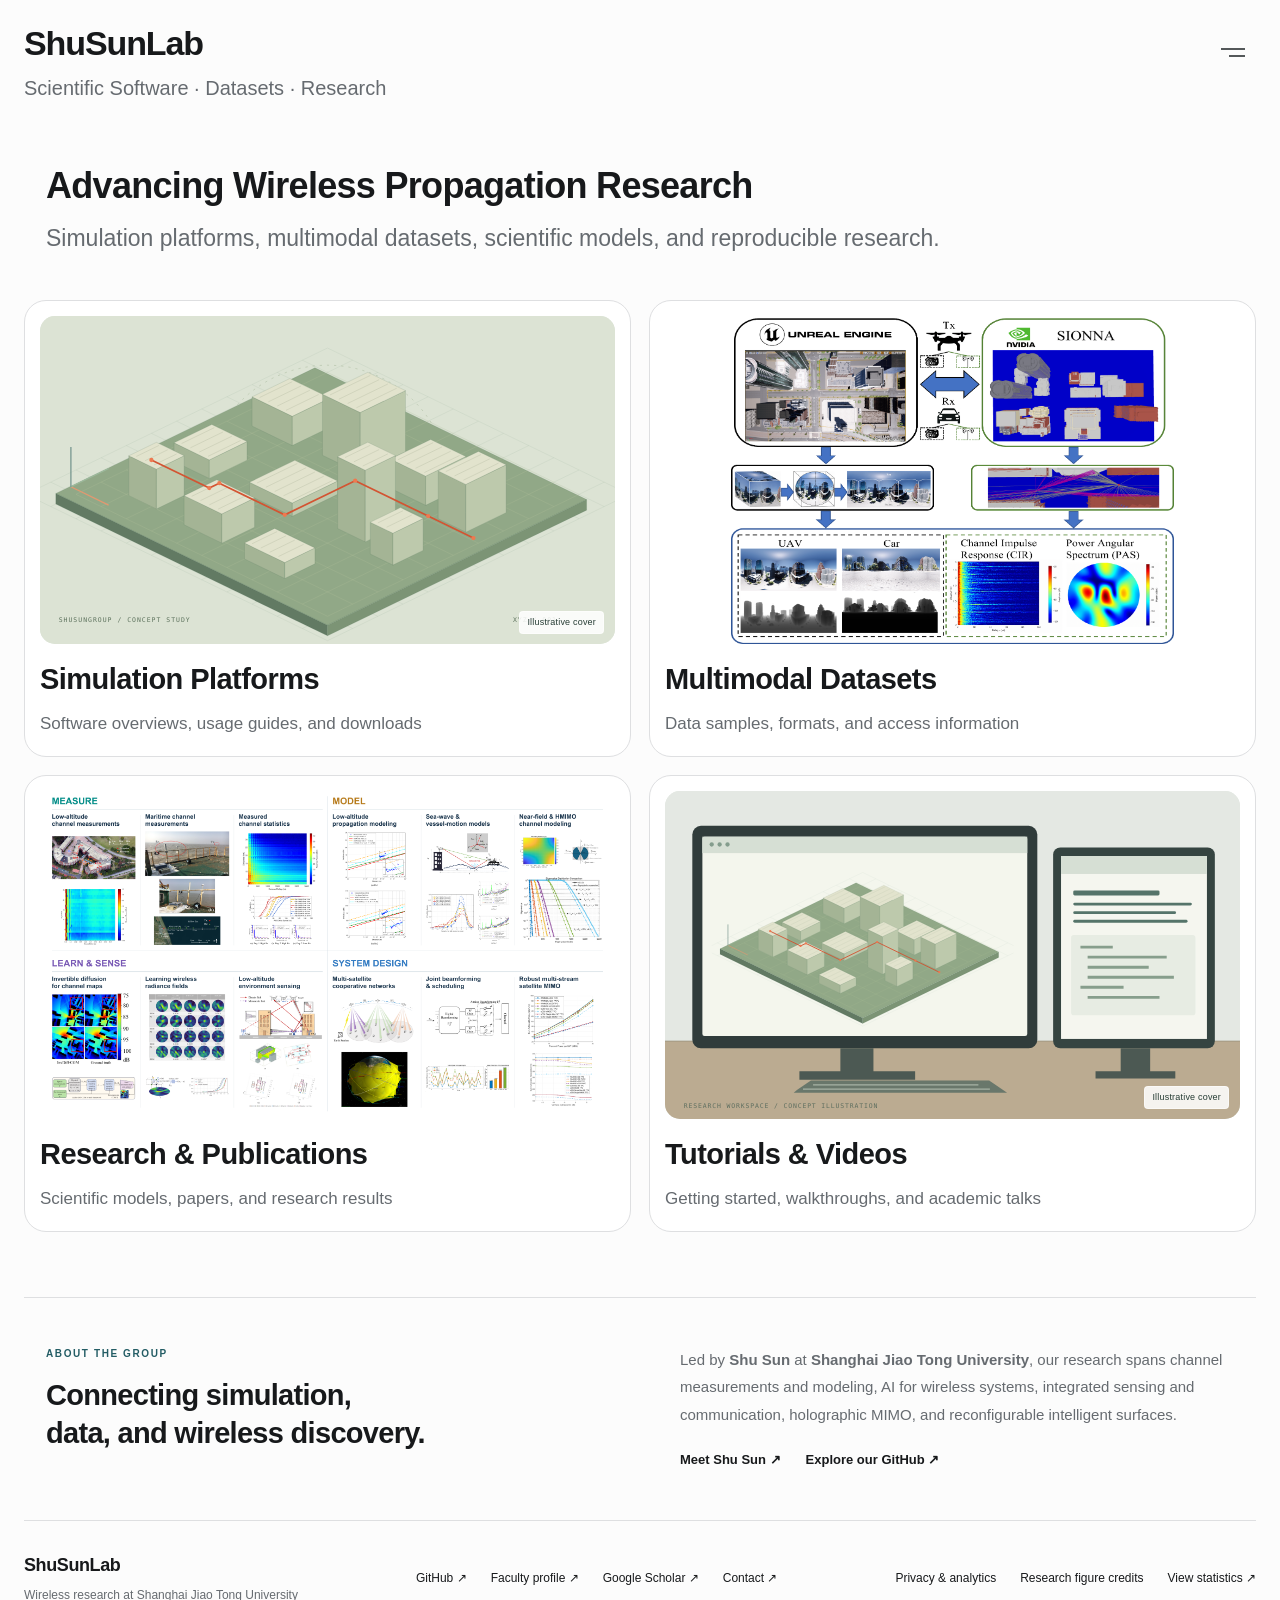
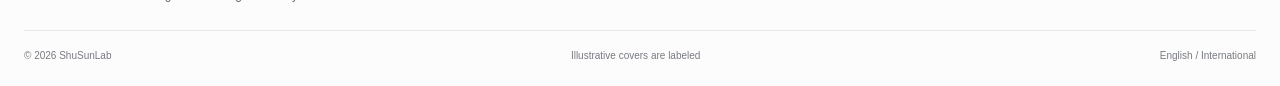
==== commit 1bfb136a: "Add View statistics links to site navigation" ====
--- a/index.html
+++ b/index.html
@@ -1,2 +1,2 @@
 <!doctype html>
-<html lang="en"><head><meta charset="utf-8"><meta name="viewport" content="width=device-width, initial-scale=1"><meta name="theme-color" content="#fcfcfc"><meta name="description" content="ShuSunLab research hub: simulation platforms, multimodal datasets, scientific models, publications, and practical guides."><meta name="robots" content="index,follow"><meta property="og:title" content="Research Hub — ShuSunLab"><meta property="og:description" content="ShuSunLab research hub: simulation platforms, multimodal datasets, scientific models, publications, and practical guides."><title>Research Hub — ShuSunLab</title><link rel="icon" href="/favicon.svg" type="image/svg+xml"><link rel="stylesheet" href="portal.css"><script src="portal.js" defer></script><script src="site-config.js" defer></script><script src="analytics.js" defer></script><link rel="canonical" href="https://shusunlab.github.io/"><meta property="og:url" content="https://shusunlab.github.io/"><meta property="og:type" content="website"><meta property="og:site_name" content="ShuSunLab"></head><body><a class="skip-link" href="#main">Skip to content</a><header class="header wrap"><div><a class="brand" href="index.html">ShuSunLab</a><p class="brand-subtitle">Scientific Software · Datasets · Research</p></div><button class="menu-toggle" aria-label="Open navigation menu" aria-expanded="false" aria-controls="site-menu"><span></span><span></span><span></span></button><nav id="site-menu" class="site-menu" aria-label="Main navigation"><a href="index.html" aria-current="page">Home</a><a href="platforms.html">Simulation Platforms</a><a href="datasets.html">Multimodal Datasets</a><a href="publications.html">Research & Publications</a><a href="tutorials.html">Tutorials & Videos</a><a href="https://github.com/ShuSunLab" target="_blank" rel="noopener noreferrer">GitHub <span aria-hidden="true">↗</span></a><a href="https://icisee.sjtu.edu.cn/jiaoshiml/548.html" target="_blank" rel="noopener noreferrer">Faculty profile <span aria-hidden="true">↗</span></a></nav></header><main id="main" class="wrap"><section class="home-intro"><p class="eyebrow">SHANGHAI JIAO TONG UNIVERSITY</p><h1>Advancing Wireless Propagation Research</h1><p>Simulation platforms, multimodal datasets, scientific models, and reproducible research.</p></section><section class="category-grid" aria-label="Explore our research resources"><a class="category-card" href="platforms.html"><div class="cover"><img src="cover-simulation.svg" width="800" height="460" alt="Illustrative geometric environment for a simulation platform"><span class="image-note">Illustrative cover</span></div><div class="category-copy"><h2>Simulation Platforms</h2><p>Software overviews, usage guides, and downloads</p><span class="card-arrow" aria-hidden="true">↗</span></div></a><a class="category-card" href="datasets.html"><div class="cover panolamp-cover"><img src="PanoLAMP.png" width="1445" height="1071" alt="PanoLAMP data-generation pipeline combining panoramic visual data, depth, and simulated wireless channels"></div><div class="category-copy"><h2>Multimodal Datasets</h2><p>Data samples, formats, and access information</p><span class="card-arrow" aria-hidden="true">↗</span></div></a><a class="category-card" href="publications.html"><div class="cover research-cover"><img src="cover-research-v12.png" width="4200" height="2415" alt="ShuSunLab research figures: channel measurement and modeling, wireless AI and sensing, and satellite system design" loading="lazy" decoding="async"></div><div class="category-copy"><h2>Research & Publications</h2><p>Scientific models, papers, and research results</p><span class="card-arrow" aria-hidden="true">↗</span></div></a><a class="category-card" href="tutorials.html"><div class="cover"><img src="cover-tutorial.svg" width="800" height="460" alt="Illustrative research software and documentation workspace" loading="lazy"><span class="image-note">Illustrative cover</span></div><div class="category-copy"><h2>Tutorials & Videos</h2><p>Getting started, walkthroughs, and academic talks</p><span class="card-arrow" aria-hidden="true">↗</span></div></a></section><section class="group-intro" aria-labelledby="group-title"><div><p class="eyebrow">ABOUT THE GROUP</p><h2 id="group-title">Connecting simulation,<br>data, and wireless discovery.</h2></div><div><p>Led by <strong>Shu Sun</strong> at <strong>Shanghai Jiao Tong University</strong>, our research spans channel measurements and modeling, AI for wireless systems, integrated sensing and communication, holographic MIMO, and reconfigurable intelligent surfaces.</p><div class="inline-links"><a href="https://icisee.sjtu.edu.cn/jiaoshiml/548.html" target="_blank" rel="noopener noreferrer">Meet Shu Sun <span aria-hidden="true">↗</span></a><a href="https://github.com/ShuSunLab" target="_blank" rel="noopener noreferrer">Explore our GitHub <span aria-hidden="true">↗</span></a></div></div></section></main><footer class="footer wrap"><div><strong>ShuSunLab</strong><p>Wireless research at Shanghai Jiao Tong University</p></div><div class="footer-links"><a href="https://github.com/ShuSunLab" target="_blank" rel="noopener noreferrer">GitHub <span aria-hidden="true">↗</span></a><a href="https://icisee.sjtu.edu.cn/jiaoshiml/548.html" target="_blank" rel="noopener noreferrer">Faculty profile <span aria-hidden="true">↗</span></a><a href="https://scholar.google.com/citations?user=_XzTojkAAAAJ&amp;hl=en" target="_blank" rel="noopener noreferrer">Google Scholar <span aria-hidden="true">↗</span></a><a href="mailto:shusun@sjtu.edu.cn">Contact ↗</a></div><div class="footer-links"><a href="privacy.html">Privacy & analytics</a><a href="research-cover-sources.txt">Research figure credits</a><a data-analytics-dashboard hidden target="_blank" rel="noopener noreferrer">Owner analytics ↗</a></div><div class="footer-note"><span>© 2026 ShuSunLab</span><span>Illustrative covers are labeled</span><span>English / International</span></div></footer></body></html>+<html lang="en"><head><meta charset="utf-8"><meta name="viewport" content="width=device-width, initial-scale=1"><meta name="theme-color" content="#fcfcfc"><meta name="description" content="ShuSunLab research hub: simulation platforms, multimodal datasets, scientific models, publications, and practical guides."><meta name="robots" content="index,follow"><meta property="og:title" content="Research Hub — ShuSunLab"><meta property="og:description" content="ShuSunLab research hub: simulation platforms, multimodal datasets, scientific models, publications, and practical guides."><title>Research Hub — ShuSunLab</title><link rel="icon" href="/favicon.svg" type="image/svg+xml"><link rel="stylesheet" href="portal.css"><script src="portal.js" defer></script><script src="site-config.js" defer></script><script src="analytics.js" defer></script><link rel="canonical" href="https://shusunlab.github.io/"><meta property="og:url" content="https://shusunlab.github.io/"><meta property="og:type" content="website"><meta property="og:site_name" content="ShuSunLab"></head><body><a class="skip-link" href="#main">Skip to content</a><header class="header wrap"><div><a class="brand" href="index.html">ShuSunLab</a><p class="brand-subtitle">Scientific Software · Datasets · Research</p></div><button class="menu-toggle" aria-label="Open navigation menu" aria-expanded="false" aria-controls="site-menu"><span></span><span></span><span></span></button><nav id="site-menu" class="site-menu" aria-label="Main navigation"><a href="index.html" aria-current="page">Home</a><a href="platforms.html">Simulation Platforms</a><a href="datasets.html">Multimodal Datasets</a><a href="publications.html">Research & Publications</a><a href="tutorials.html">Tutorials & Videos</a><a href="https://github.com/ShuSunLab" target="_blank" rel="noopener noreferrer">GitHub <span aria-hidden="true">↗</span></a><a href="https://icisee.sjtu.edu.cn/jiaoshiml/548.html" target="_blank" rel="noopener noreferrer">Faculty profile <span aria-hidden="true">↗</span></a><a href="https://dash.cloudflare.com/3c6f97cd779b14a8a4eb833f8f05fec4/workers/d1/databases/d4abb3b9-f65b-41f5-adff-e5b896fb768b/console" target="_blank" rel="noopener noreferrer" title="Owner access: Cloudflare sign-in required" aria-label="View statistics (Cloudflare sign-in required)">View statistics <span aria-hidden="true">↗</span></a></nav></header><main id="main" class="wrap"><section class="home-intro"><p class="eyebrow">SHANGHAI JIAO TONG UNIVERSITY</p><h1>Advancing Wireless Propagation Research</h1><p>Simulation platforms, multimodal datasets, scientific models, and reproducible research.</p></section><section class="category-grid" aria-label="Explore our research resources"><a class="category-card" href="platforms.html"><div class="cover"><img src="cover-simulation.svg" width="800" height="460" alt="Illustrative geometric environment for a simulation platform"><span class="image-note">Illustrative cover</span></div><div class="category-copy"><h2>Simulation Platforms</h2><p>Software overviews, usage guides, and downloads</p><span class="card-arrow" aria-hidden="true">↗</span></div></a><a class="category-card" href="datasets.html"><div class="cover panolamp-cover"><img src="PanoLAMP.png" width="1445" height="1071" alt="PanoLAMP data-generation pipeline combining panoramic visual data, depth, and simulated wireless channels"></div><div class="category-copy"><h2>Multimodal Datasets</h2><p>Data samples, formats, and access information</p><span class="card-arrow" aria-hidden="true">↗</span></div></a><a class="category-card" href="publications.html"><div class="cover research-cover"><img src="cover-research-v12.png" width="4200" height="2415" alt="ShuSunLab research figures: channel measurement and modeling, wireless AI and sensing, and satellite system design" loading="lazy" decoding="async"></div><div class="category-copy"><h2>Research & Publications</h2><p>Scientific models, papers, and research results</p><span class="card-arrow" aria-hidden="true">↗</span></div></a><a class="category-card" href="tutorials.html"><div class="cover"><img src="cover-tutorial.svg" width="800" height="460" alt="Illustrative research software and documentation workspace" loading="lazy"><span class="image-note">Illustrative cover</span></div><div class="category-copy"><h2>Tutorials & Videos</h2><p>Getting started, walkthroughs, and academic talks</p><span class="card-arrow" aria-hidden="true">↗</span></div></a></section><section class="group-intro" aria-labelledby="group-title"><div><p class="eyebrow">ABOUT THE GROUP</p><h2 id="group-title">Connecting simulation,<br>data, and wireless discovery.</h2></div><div><p>Led by <strong>Shu Sun</strong> at <strong>Shanghai Jiao Tong University</strong>, our research spans channel measurements and modeling, AI for wireless systems, integrated sensing and communication, holographic MIMO, and reconfigurable intelligent surfaces.</p><div class="inline-links"><a href="https://icisee.sjtu.edu.cn/jiaoshiml/548.html" target="_blank" rel="noopener noreferrer">Meet Shu Sun <span aria-hidden="true">↗</span></a><a href="https://github.com/ShuSunLab" target="_blank" rel="noopener noreferrer">Explore our GitHub <span aria-hidden="true">↗</span></a></div></div></section></main><footer class="footer wrap"><div><strong>ShuSunLab</strong><p>Wireless research at Shanghai Jiao Tong University</p></div><div class="footer-links"><a href="https://github.com/ShuSunLab" target="_blank" rel="noopener noreferrer">GitHub <span aria-hidden="true">↗</span></a><a href="https://icisee.sjtu.edu.cn/jiaoshiml/548.html" target="_blank" rel="noopener noreferrer">Faculty profile <span aria-hidden="true">↗</span></a><a href="https://scholar.google.com/citations?user=_XzTojkAAAAJ&amp;hl=en" target="_blank" rel="noopener noreferrer">Google Scholar <span aria-hidden="true">↗</span></a><a href="mailto:shusun@sjtu.edu.cn">Contact ↗</a></div><div class="footer-links"><a href="privacy.html">Privacy & analytics</a><a href="research-cover-sources.txt">Research figure credits</a><a data-analytics-dashboard href="https://dash.cloudflare.com/3c6f97cd779b14a8a4eb833f8f05fec4/workers/d1/databases/d4abb3b9-f65b-41f5-adff-e5b896fb768b/console" target="_blank" rel="noopener noreferrer" title="Owner access: Cloudflare sign-in required" aria-label="View statistics (Cloudflare sign-in required)">View statistics ↗</a></div><div class="footer-note"><span>© 2026 ShuSunLab</span><span>Illustrative covers are labeled</span><span>English / International</span></div></footer></body></html>
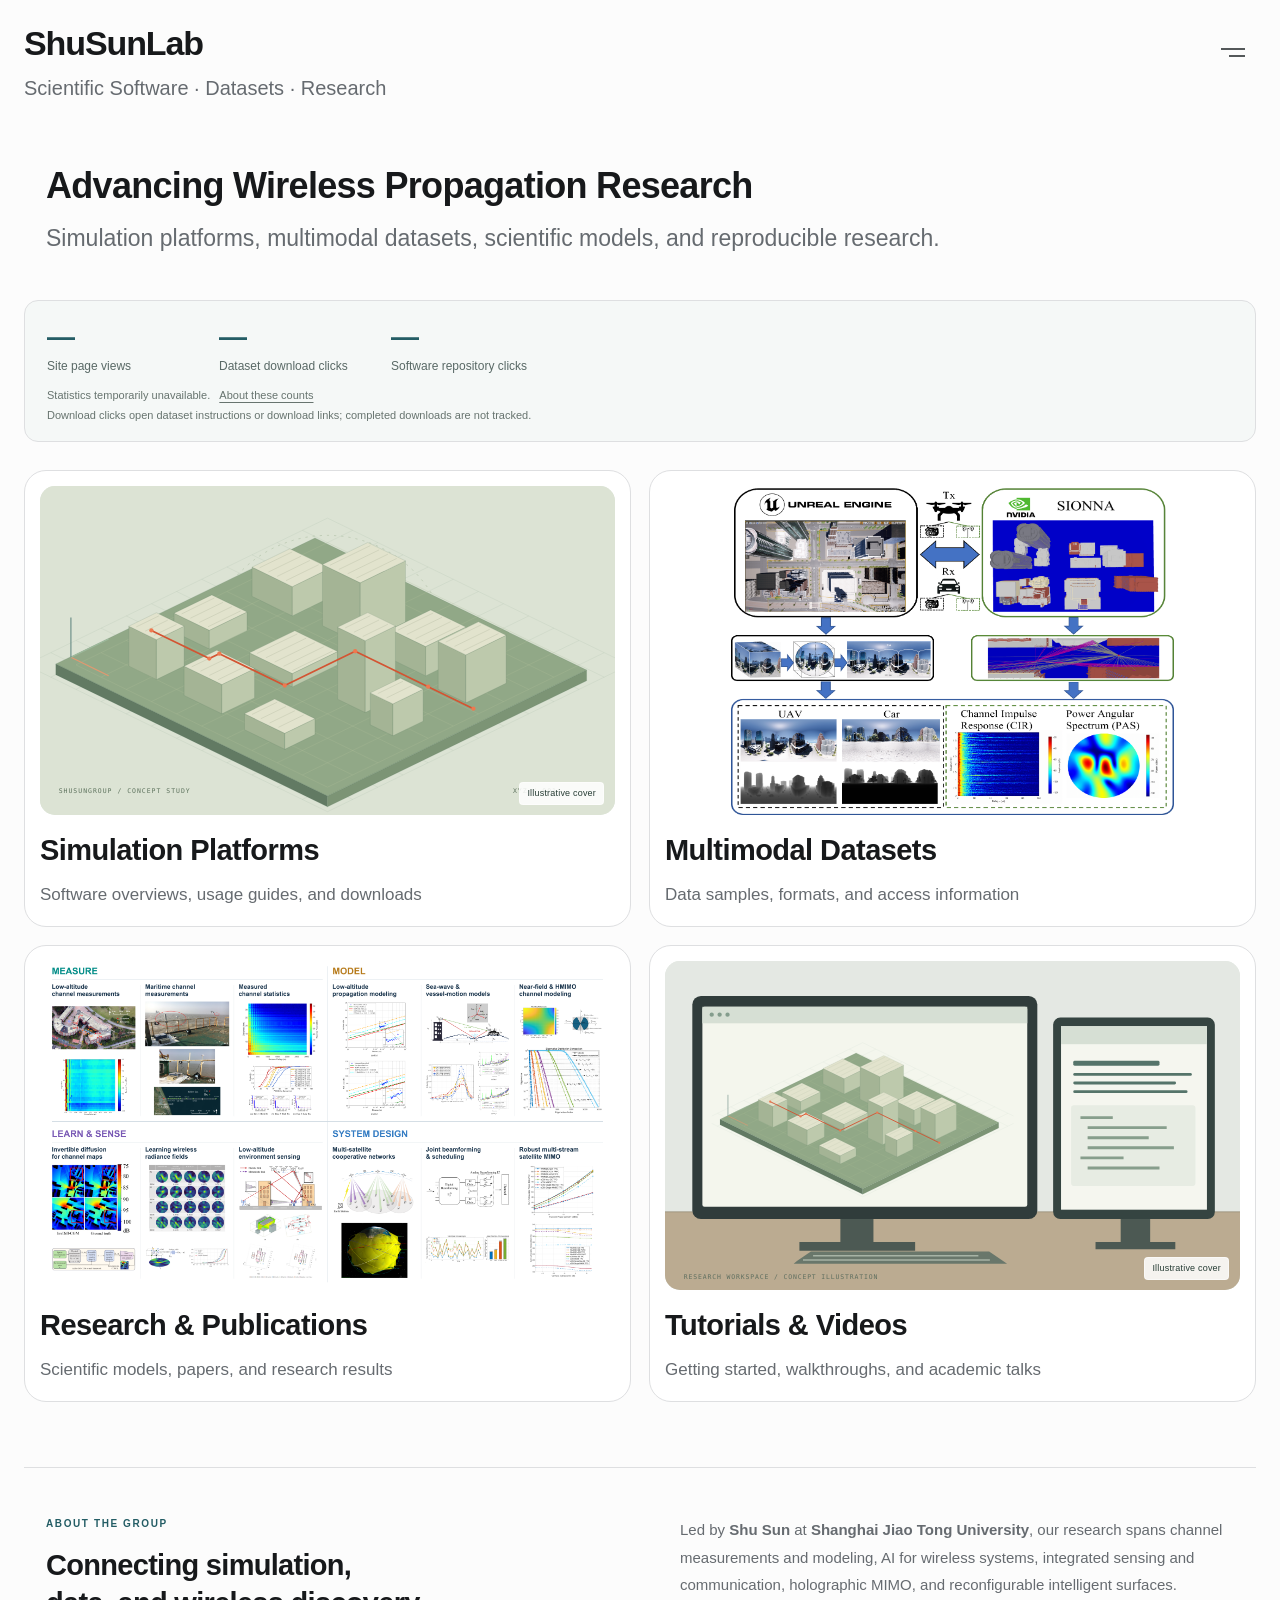
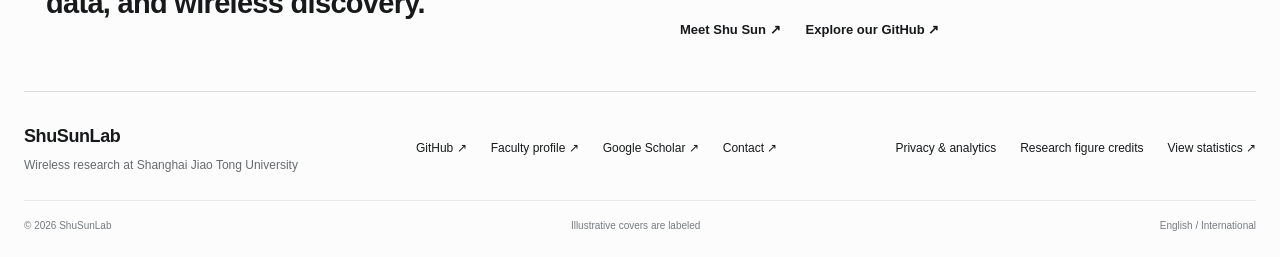
==== commit 1abf37a8: "Display live page views and research resource click counts" ====
--- a/index.html
+++ b/index.html
@@ -1,2 +1,2 @@
 <!doctype html>
-<html lang="en"><head><meta charset="utf-8"><meta name="viewport" content="width=device-width, initial-scale=1"><meta name="theme-color" content="#fcfcfc"><meta name="description" content="ShuSunLab research hub: simulation platforms, multimodal datasets, scientific models, publications, and practical guides."><meta name="robots" content="index,follow"><meta property="og:title" content="Research Hub — ShuSunLab"><meta property="og:description" content="ShuSunLab research hub: simulation platforms, multimodal datasets, scientific models, publications, and practical guides."><title>Research Hub — ShuSunLab</title><link rel="icon" href="/favicon.svg" type="image/svg+xml"><link rel="stylesheet" href="portal.css"><script src="portal.js" defer></script><script src="site-config.js" defer></script><script src="analytics.js" defer></script><link rel="canonical" href="https://shusunlab.github.io/"><meta property="og:url" content="https://shusunlab.github.io/"><meta property="og:type" content="website"><meta property="og:site_name" content="ShuSunLab"></head><body><a class="skip-link" href="#main">Skip to content</a><header class="header wrap"><div><a class="brand" href="index.html">ShuSunLab</a><p class="brand-subtitle">Scientific Software · Datasets · Research</p></div><button class="menu-toggle" aria-label="Open navigation menu" aria-expanded="false" aria-controls="site-menu"><span></span><span></span><span></span></button><nav id="site-menu" class="site-menu" aria-label="Main navigation"><a href="index.html" aria-current="page">Home</a><a href="platforms.html">Simulation Platforms</a><a href="datasets.html">Multimodal Datasets</a><a href="publications.html">Research & Publications</a><a href="tutorials.html">Tutorials & Videos</a><a href="https://github.com/ShuSunLab" target="_blank" rel="noopener noreferrer">GitHub <span aria-hidden="true">↗</span></a><a href="https://icisee.sjtu.edu.cn/jiaoshiml/548.html" target="_blank" rel="noopener noreferrer">Faculty profile <span aria-hidden="true">↗</span></a><a href="https://dash.cloudflare.com/3c6f97cd779b14a8a4eb833f8f05fec4/workers/d1/databases/d4abb3b9-f65b-41f5-adff-e5b896fb768b/console" target="_blank" rel="noopener noreferrer" title="Owner access: Cloudflare sign-in required" aria-label="View statistics (Cloudflare sign-in required)">View statistics <span aria-hidden="true">↗</span></a></nav></header><main id="main" class="wrap"><section class="home-intro"><p class="eyebrow">SHANGHAI JIAO TONG UNIVERSITY</p><h1>Advancing Wireless Propagation Research</h1><p>Simulation platforms, multimodal datasets, scientific models, and reproducible research.</p></section><section class="category-grid" aria-label="Explore our research resources"><a class="category-card" href="platforms.html"><div class="cover"><img src="cover-simulation.svg" width="800" height="460" alt="Illustrative geometric environment for a simulation platform"><span class="image-note">Illustrative cover</span></div><div class="category-copy"><h2>Simulation Platforms</h2><p>Software overviews, usage guides, and downloads</p><span class="card-arrow" aria-hidden="true">↗</span></div></a><a class="category-card" href="datasets.html"><div class="cover panolamp-cover"><img src="PanoLAMP.png" width="1445" height="1071" alt="PanoLAMP data-generation pipeline combining panoramic visual data, depth, and simulated wireless channels"></div><div class="category-copy"><h2>Multimodal Datasets</h2><p>Data samples, formats, and access information</p><span class="card-arrow" aria-hidden="true">↗</span></div></a><a class="category-card" href="publications.html"><div class="cover research-cover"><img src="cover-research-v12.png" width="4200" height="2415" alt="ShuSunLab research figures: channel measurement and modeling, wireless AI and sensing, and satellite system design" loading="lazy" decoding="async"></div><div class="category-copy"><h2>Research & Publications</h2><p>Scientific models, papers, and research results</p><span class="card-arrow" aria-hidden="true">↗</span></div></a><a class="category-card" href="tutorials.html"><div class="cover"><img src="cover-tutorial.svg" width="800" height="460" alt="Illustrative research software and documentation workspace" loading="lazy"><span class="image-note">Illustrative cover</span></div><div class="category-copy"><h2>Tutorials & Videos</h2><p>Getting started, walkthroughs, and academic talks</p><span class="card-arrow" aria-hidden="true">↗</span></div></a></section><section class="group-intro" aria-labelledby="group-title"><div><p class="eyebrow">ABOUT THE GROUP</p><h2 id="group-title">Connecting simulation,<br>data, and wireless discovery.</h2></div><div><p>Led by <strong>Shu Sun</strong> at <strong>Shanghai Jiao Tong University</strong>, our research spans channel measurements and modeling, AI for wireless systems, integrated sensing and communication, holographic MIMO, and reconfigurable intelligent surfaces.</p><div class="inline-links"><a href="https://icisee.sjtu.edu.cn/jiaoshiml/548.html" target="_blank" rel="noopener noreferrer">Meet Shu Sun <span aria-hidden="true">↗</span></a><a href="https://github.com/ShuSunLab" target="_blank" rel="noopener noreferrer">Explore our GitHub <span aria-hidden="true">↗</span></a></div></div></section></main><footer class="footer wrap"><div><strong>ShuSunLab</strong><p>Wireless research at Shanghai Jiao Tong University</p></div><div class="footer-links"><a href="https://github.com/ShuSunLab" target="_blank" rel="noopener noreferrer">GitHub <span aria-hidden="true">↗</span></a><a href="https://icisee.sjtu.edu.cn/jiaoshiml/548.html" target="_blank" rel="noopener noreferrer">Faculty profile <span aria-hidden="true">↗</span></a><a href="https://scholar.google.com/citations?user=_XzTojkAAAAJ&amp;hl=en" target="_blank" rel="noopener noreferrer">Google Scholar <span aria-hidden="true">↗</span></a><a href="mailto:shusun@sjtu.edu.cn">Contact ↗</a></div><div class="footer-links"><a href="privacy.html">Privacy & analytics</a><a href="research-cover-sources.txt">Research figure credits</a><a data-analytics-dashboard href="https://dash.cloudflare.com/3c6f97cd779b14a8a4eb833f8f05fec4/workers/d1/databases/d4abb3b9-f65b-41f5-adff-e5b896fb768b/console" target="_blank" rel="noopener noreferrer" title="Owner access: Cloudflare sign-in required" aria-label="View statistics (Cloudflare sign-in required)">View statistics ↗</a></div><div class="footer-note"><span>© 2026 ShuSunLab</span><span>Illustrative covers are labeled</span><span>English / International</span></div></footer></body></html>+<html lang="en"><head><meta charset="utf-8"><meta name="viewport" content="width=device-width, initial-scale=1"><meta name="theme-color" content="#fcfcfc"><meta name="description" content="ShuSunLab research hub: simulation platforms, multimodal datasets, scientific models, publications, and practical guides."><meta name="robots" content="index,follow"><meta property="og:title" content="Research Hub — ShuSunLab"><meta property="og:description" content="ShuSunLab research hub: simulation platforms, multimodal datasets, scientific models, publications, and practical guides."><title>Research Hub — ShuSunLab</title><link rel="icon" href="/favicon.svg" type="image/svg+xml"><link rel="stylesheet" href="portal.css"><script src="portal.js" defer></script><script src="site-config.js" defer></script><script src="analytics.js" defer></script><link rel="canonical" href="https://shusunlab.github.io/"><meta property="og:url" content="https://shusunlab.github.io/"><meta property="og:type" content="website"><meta property="og:site_name" content="ShuSunLab"><link rel="stylesheet" href="public-stats.css"><script src="public-stats.js" defer></script></head><body><a class="skip-link" href="#main">Skip to content</a><header class="header wrap"><div><a class="brand" href="index.html">ShuSunLab</a><p class="brand-subtitle">Scientific Software · Datasets · Research</p></div><button class="menu-toggle" aria-label="Open navigation menu" aria-expanded="false" aria-controls="site-menu"><span></span><span></span><span></span></button><nav id="site-menu" class="site-menu" aria-label="Main navigation"><a href="index.html" aria-current="page">Home</a><a href="platforms.html">Simulation Platforms</a><a href="datasets.html">Multimodal Datasets</a><a href="publications.html">Research & Publications</a><a href="tutorials.html">Tutorials & Videos</a><a href="https://github.com/ShuSunLab" target="_blank" rel="noopener noreferrer">GitHub <span aria-hidden="true">↗</span></a><a href="https://icisee.sjtu.edu.cn/jiaoshiml/548.html" target="_blank" rel="noopener noreferrer">Faculty profile <span aria-hidden="true">↗</span></a><a href="https://dash.cloudflare.com/3c6f97cd779b14a8a4eb833f8f05fec4/workers/d1/databases/d4abb3b9-f65b-41f5-adff-e5b896fb768b/console" target="_blank" rel="noopener noreferrer" title="Owner access: Cloudflare sign-in required" aria-label="View statistics (Cloudflare sign-in required)">View statistics <span aria-hidden="true">↗</span></a></nav></header><main id="main" class="wrap"><section class="home-intro"><p class="eyebrow">SHANGHAI JIAO TONG UNIVERSITY</p><h1>Advancing Wireless Propagation Research</h1><p>Simulation platforms, multimodal datasets, scientific models, and reproducible research.</p></section><section class="usage-summary" aria-label="Recorded website activity"><dl class="usage-stats"><div class="usage-stat"><dt>Site page views</dt><dd data-public-stat="siteViews">—</dd></div><div class="usage-stat"><dt>Dataset download clicks</dt><dd data-public-stat="datasetClicks">—</dd></div><div class="usage-stat"><dt>Software repository clicks</dt><dd data-public-stat="softwareClicks">—</dd></div></dl><p class="usage-caption"><span data-stats-status aria-live="polite">Loading recorded activity…</span> <a href="privacy.html">About these counts</a></p><p class="usage-caption">Download clicks open dataset instructions or download links; completed downloads are not tracked.</p><noscript><p class="usage-caption">Enable JavaScript to view current statistics.</p></noscript></section><section class="category-grid" aria-label="Explore our research resources"><a class="category-card" href="platforms.html"><div class="cover"><img src="cover-simulation.svg" width="800" height="460" alt="Illustrative geometric environment for a simulation platform"><span class="image-note">Illustrative cover</span></div><div class="category-copy"><h2>Simulation Platforms</h2><p>Software overviews, usage guides, and downloads</p><span class="card-arrow" aria-hidden="true">↗</span></div></a><a class="category-card" href="datasets.html"><div class="cover panolamp-cover"><img src="PanoLAMP.png" width="1445" height="1071" alt="PanoLAMP data-generation pipeline combining panoramic visual data, depth, and simulated wireless channels"></div><div class="category-copy"><h2>Multimodal Datasets</h2><p>Data samples, formats, and access information</p><span class="card-arrow" aria-hidden="true">↗</span></div></a><a class="category-card" href="publications.html"><div class="cover research-cover"><img src="cover-research-v12.png" width="4200" height="2415" alt="ShuSunLab research figures: channel measurement and modeling, wireless AI and sensing, and satellite system design" loading="lazy" decoding="async"></div><div class="category-copy"><h2>Research & Publications</h2><p>Scientific models, papers, and research results</p><span class="card-arrow" aria-hidden="true">↗</span></div></a><a class="category-card" href="tutorials.html"><div class="cover"><img src="cover-tutorial.svg" width="800" height="460" alt="Illustrative research software and documentation workspace" loading="lazy"><span class="image-note">Illustrative cover</span></div><div class="category-copy"><h2>Tutorials & Videos</h2><p>Getting started, walkthroughs, and academic talks</p><span class="card-arrow" aria-hidden="true">↗</span></div></a></section><section class="group-intro" aria-labelledby="group-title"><div><p class="eyebrow">ABOUT THE GROUP</p><h2 id="group-title">Connecting simulation,<br>data, and wireless discovery.</h2></div><div><p>Led by <strong>Shu Sun</strong> at <strong>Shanghai Jiao Tong University</strong>, our research spans channel measurements and modeling, AI for wireless systems, integrated sensing and communication, holographic MIMO, and reconfigurable intelligent surfaces.</p><div class="inline-links"><a href="https://icisee.sjtu.edu.cn/jiaoshiml/548.html" target="_blank" rel="noopener noreferrer">Meet Shu Sun <span aria-hidden="true">↗</span></a><a href="https://github.com/ShuSunLab" target="_blank" rel="noopener noreferrer">Explore our GitHub <span aria-hidden="true">↗</span></a></div></div></section></main><footer class="footer wrap"><div><strong>ShuSunLab</strong><p>Wireless research at Shanghai Jiao Tong University</p></div><div class="footer-links"><a href="https://github.com/ShuSunLab" target="_blank" rel="noopener noreferrer">GitHub <span aria-hidden="true">↗</span></a><a href="https://icisee.sjtu.edu.cn/jiaoshiml/548.html" target="_blank" rel="noopener noreferrer">Faculty profile <span aria-hidden="true">↗</span></a><a href="https://scholar.google.com/citations?user=_XzTojkAAAAJ&amp;hl=en" target="_blank" rel="noopener noreferrer">Google Scholar <span aria-hidden="true">↗</span></a><a href="mailto:shusun@sjtu.edu.cn">Contact ↗</a></div><div class="footer-links"><a href="privacy.html">Privacy & analytics</a><a href="research-cover-sources.txt">Research figure credits</a><a data-analytics-dashboard href="https://dash.cloudflare.com/3c6f97cd779b14a8a4eb833f8f05fec4/workers/d1/databases/d4abb3b9-f65b-41f5-adff-e5b896fb768b/console" target="_blank" rel="noopener noreferrer" title="Owner access: Cloudflare sign-in required" aria-label="View statistics (Cloudflare sign-in required)">View statistics ↗</a></div><div class="footer-note"><span>© 2026 ShuSunLab</span><span>Illustrative covers are labeled</span><span>English / International</span></div></footer></body></html>
--- a/public-stats.css
+++ b/public-stats.css
@@ -0,0 +1,9 @@
+.usage-summary{margin:0 0 28px;padding:19px 22px 16px;border:1px solid var(--border);border-radius:14px;background:#f5f8f7}
+.usage-stats{display:flex;flex-wrap:wrap;gap:16px 42px;margin:0 0 11px}
+.usage-stat{display:flex;flex-direction:column-reverse;gap:3px;min-width:130px}
+.usage-stat dt{font-size:12px;line-height:1.5;color:#596966}
+.usage-stat dd{margin:0;color:#245d65;font-size:28px;font-weight:700;font-variant-numeric:tabular-nums;line-height:1.2;letter-spacing:-.5px;min-height:34px}
+.usage-caption{font-size:11px;line-height:1.7;color:#67746f}
+.usage-caption a{text-decoration:underline;text-underline-offset:3px;white-space:nowrap;margin-left:6px}
+.usage-caption+.usage-caption{margin-top:2px}
+@media(max-width:760px){.usage-summary{padding:16px;margin-bottom:22px}.usage-stats{gap:15px 24px}.usage-stat{min-width:120px;flex:1}.usage-stat dd{font-size:25px}.usage-stat dt{font-size:11px}}
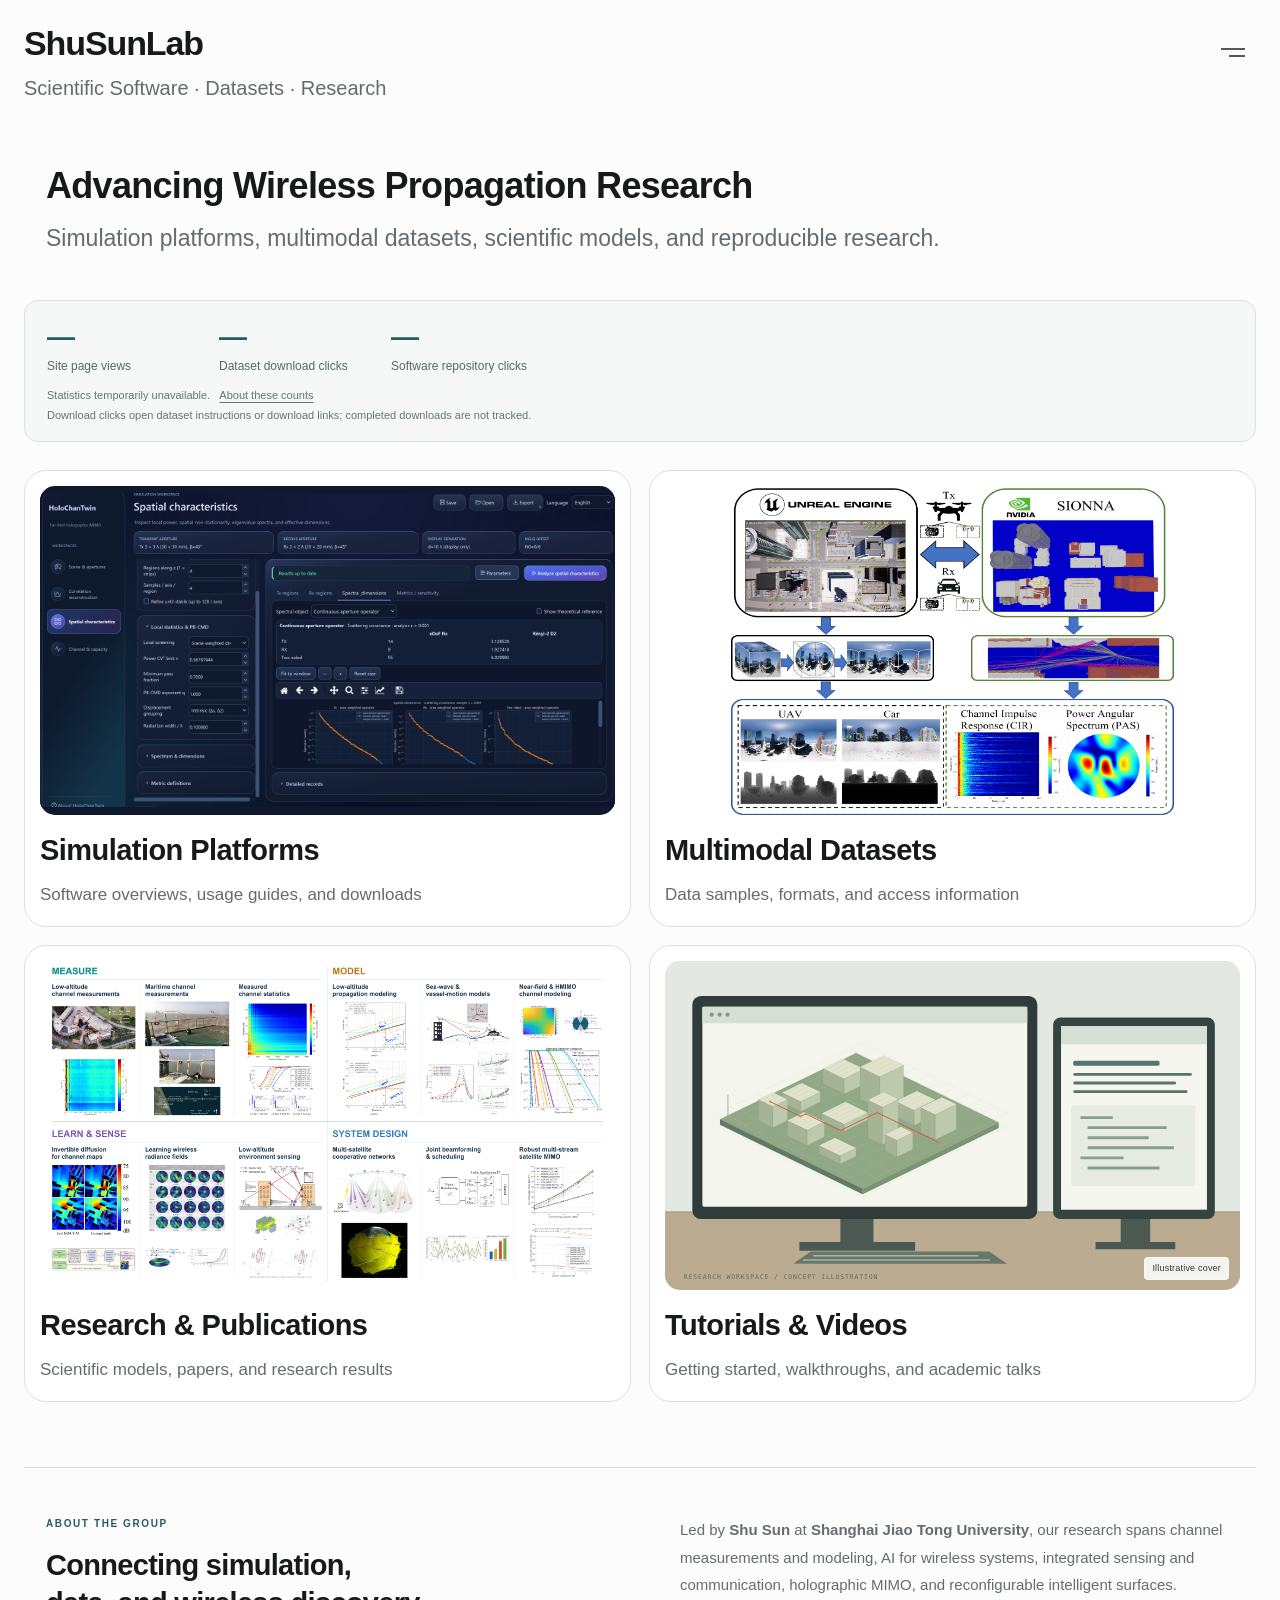
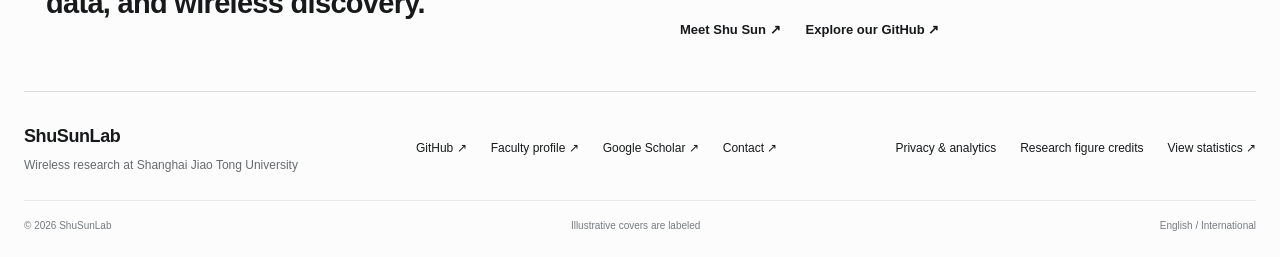
==== commit ffb4fb70: "Use the supplied HoloChanTwin screenshot for Simulation Platforms" ====
--- a/index.html
+++ b/index.html
@@ -1,2 +1,2 @@
 <!doctype html>
-<html lang="en"><head><meta charset="utf-8"><meta name="viewport" content="width=device-width, initial-scale=1"><meta name="theme-color" content="#fcfcfc"><meta name="description" content="ShuSunLab research hub: simulation platforms, multimodal datasets, scientific models, publications, and practical guides."><meta name="robots" content="index,follow"><meta property="og:title" content="Research Hub — ShuSunLab"><meta property="og:description" content="ShuSunLab research hub: simulation platforms, multimodal datasets, scientific models, publications, and practical guides."><title>Research Hub — ShuSunLab</title><link rel="icon" href="/favicon.svg" type="image/svg+xml"><link rel="stylesheet" href="portal.css"><script src="portal.js" defer></script><script src="site-config.js" defer></script><script src="analytics.js" defer></script><link rel="canonical" href="https://shusunlab.github.io/"><meta property="og:url" content="https://shusunlab.github.io/"><meta property="og:type" content="website"><meta property="og:site_name" content="ShuSunLab"><link rel="stylesheet" href="public-stats.css"><script src="public-stats.js" defer></script></head><body><a class="skip-link" href="#main">Skip to content</a><header class="header wrap"><div><a class="brand" href="index.html">ShuSunLab</a><p class="brand-subtitle">Scientific Software · Datasets · Research</p></div><button class="menu-toggle" aria-label="Open navigation menu" aria-expanded="false" aria-controls="site-menu"><span></span><span></span><span></span></button><nav id="site-menu" class="site-menu" aria-label="Main navigation"><a href="index.html" aria-current="page">Home</a><a href="platforms.html">Simulation Platforms</a><a href="datasets.html">Multimodal Datasets</a><a href="publications.html">Research & Publications</a><a href="tutorials.html">Tutorials & Videos</a><a href="https://github.com/ShuSunLab" target="_blank" rel="noopener noreferrer">GitHub <span aria-hidden="true">↗</span></a><a href="https://icisee.sjtu.edu.cn/jiaoshiml/548.html" target="_blank" rel="noopener noreferrer">Faculty profile <span aria-hidden="true">↗</span></a><a href="https://dash.cloudflare.com/3c6f97cd779b14a8a4eb833f8f05fec4/workers/d1/databases/d4abb3b9-f65b-41f5-adff-e5b896fb768b/console" target="_blank" rel="noopener noreferrer" title="Owner access: Cloudflare sign-in required" aria-label="View statistics (Cloudflare sign-in required)">View statistics <span aria-hidden="true">↗</span></a></nav></header><main id="main" class="wrap"><section class="home-intro"><p class="eyebrow">SHANGHAI JIAO TONG UNIVERSITY</p><h1>Advancing Wireless Propagation Research</h1><p>Simulation platforms, multimodal datasets, scientific models, and reproducible research.</p></section><section class="usage-summary" aria-label="Recorded website activity"><dl class="usage-stats"><div class="usage-stat"><dt>Site page views</dt><dd data-public-stat="siteViews">—</dd></div><div class="usage-stat"><dt>Dataset download clicks</dt><dd data-public-stat="datasetClicks">—</dd></div><div class="usage-stat"><dt>Software repository clicks</dt><dd data-public-stat="softwareClicks">—</dd></div></dl><p class="usage-caption"><span data-stats-status aria-live="polite">Loading recorded activity…</span> <a href="privacy.html">About these counts</a></p><p class="usage-caption">Download clicks open dataset instructions or download links; completed downloads are not tracked.</p><noscript><p class="usage-caption">Enable JavaScript to view current statistics.</p></noscript></section><section class="category-grid" aria-label="Explore our research resources"><a class="category-card" href="platforms.html"><div class="cover"><img src="cover-simulation.svg" width="800" height="460" alt="Illustrative geometric environment for a simulation platform"><span class="image-note">Illustrative cover</span></div><div class="category-copy"><h2>Simulation Platforms</h2><p>Software overviews, usage guides, and downloads</p><span class="card-arrow" aria-hidden="true">↗</span></div></a><a class="category-card" href="datasets.html"><div class="cover panolamp-cover"><img src="PanoLAMP.png" width="1445" height="1071" alt="PanoLAMP data-generation pipeline combining panoramic visual data, depth, and simulated wireless channels"></div><div class="category-copy"><h2>Multimodal Datasets</h2><p>Data samples, formats, and access information</p><span class="card-arrow" aria-hidden="true">↗</span></div></a><a class="category-card" href="publications.html"><div class="cover research-cover"><img src="cover-research-v12.png" width="4200" height="2415" alt="ShuSunLab research figures: channel measurement and modeling, wireless AI and sensing, and satellite system design" loading="lazy" decoding="async"></div><div class="category-copy"><h2>Research & Publications</h2><p>Scientific models, papers, and research results</p><span class="card-arrow" aria-hidden="true">↗</span></div></a><a class="category-card" href="tutorials.html"><div class="cover"><img src="cover-tutorial.svg" width="800" height="460" alt="Illustrative research software and documentation workspace" loading="lazy"><span class="image-note">Illustrative cover</span></div><div class="category-copy"><h2>Tutorials & Videos</h2><p>Getting started, walkthroughs, and academic talks</p><span class="card-arrow" aria-hidden="true">↗</span></div></a></section><section class="group-intro" aria-labelledby="group-title"><div><p class="eyebrow">ABOUT THE GROUP</p><h2 id="group-title">Connecting simulation,<br>data, and wireless discovery.</h2></div><div><p>Led by <strong>Shu Sun</strong> at <strong>Shanghai Jiao Tong University</strong>, our research spans channel measurements and modeling, AI for wireless systems, integrated sensing and communication, holographic MIMO, and reconfigurable intelligent surfaces.</p><div class="inline-links"><a href="https://icisee.sjtu.edu.cn/jiaoshiml/548.html" target="_blank" rel="noopener noreferrer">Meet Shu Sun <span aria-hidden="true">↗</span></a><a href="https://github.com/ShuSunLab" target="_blank" rel="noopener noreferrer">Explore our GitHub <span aria-hidden="true">↗</span></a></div></div></section></main><footer class="footer wrap"><div><strong>ShuSunLab</strong><p>Wireless research at Shanghai Jiao Tong University</p></div><div class="footer-links"><a href="https://github.com/ShuSunLab" target="_blank" rel="noopener noreferrer">GitHub <span aria-hidden="true">↗</span></a><a href="https://icisee.sjtu.edu.cn/jiaoshiml/548.html" target="_blank" rel="noopener noreferrer">Faculty profile <span aria-hidden="true">↗</span></a><a href="https://scholar.google.com/citations?user=_XzTojkAAAAJ&amp;hl=en" target="_blank" rel="noopener noreferrer">Google Scholar <span aria-hidden="true">↗</span></a><a href="mailto:shusun@sjtu.edu.cn">Contact ↗</a></div><div class="footer-links"><a href="privacy.html">Privacy & analytics</a><a href="research-cover-sources.txt">Research figure credits</a><a data-analytics-dashboard href="https://dash.cloudflare.com/3c6f97cd779b14a8a4eb833f8f05fec4/workers/d1/databases/d4abb3b9-f65b-41f5-adff-e5b896fb768b/console" target="_blank" rel="noopener noreferrer" title="Owner access: Cloudflare sign-in required" aria-label="View statistics (Cloudflare sign-in required)">View statistics ↗</a></div><div class="footer-note"><span>© 2026 ShuSunLab</span><span>Illustrative covers are labeled</span><span>English / International</span></div></footer></body></html>+<html lang="en"><head><meta charset="utf-8"><meta name="viewport" content="width=device-width, initial-scale=1"><meta name="theme-color" content="#fcfcfc"><meta name="description" content="ShuSunLab research hub: simulation platforms, multimodal datasets, scientific models, publications, and practical guides."><meta name="robots" content="index,follow"><meta property="og:title" content="Research Hub — ShuSunLab"><meta property="og:description" content="ShuSunLab research hub: simulation platforms, multimodal datasets, scientific models, publications, and practical guides."><title>Research Hub — ShuSunLab</title><link rel="icon" href="/favicon.svg" type="image/svg+xml"><link rel="stylesheet" href="portal.css"><script src="portal.js" defer></script><script src="site-config.js" defer></script><script src="analytics.js" defer></script><link rel="canonical" href="https://shusunlab.github.io/"><meta property="og:url" content="https://shusunlab.github.io/"><meta property="og:type" content="website"><meta property="og:site_name" content="ShuSunLab"><link rel="stylesheet" href="public-stats.css"><script src="public-stats.js" defer></script></head><body><a class="skip-link" href="#main">Skip to content</a><header class="header wrap"><div><a class="brand" href="index.html">ShuSunLab</a><p class="brand-subtitle">Scientific Software · Datasets · Research</p></div><button class="menu-toggle" aria-label="Open navigation menu" aria-expanded="false" aria-controls="site-menu"><span></span><span></span><span></span></button><nav id="site-menu" class="site-menu" aria-label="Main navigation"><a href="index.html" aria-current="page">Home</a><a href="platforms.html">Simulation Platforms</a><a href="datasets.html">Multimodal Datasets</a><a href="publications.html">Research & Publications</a><a href="tutorials.html">Tutorials & Videos</a><a href="https://github.com/ShuSunLab" target="_blank" rel="noopener noreferrer">GitHub <span aria-hidden="true">↗</span></a><a href="https://icisee.sjtu.edu.cn/jiaoshiml/548.html" target="_blank" rel="noopener noreferrer">Faculty profile <span aria-hidden="true">↗</span></a><a href="https://dash.cloudflare.com/3c6f97cd779b14a8a4eb833f8f05fec4/workers/d1/databases/d4abb3b9-f65b-41f5-adff-e5b896fb768b/console" target="_blank" rel="noopener noreferrer" title="Owner access: Cloudflare sign-in required" aria-label="View statistics (Cloudflare sign-in required)">View statistics <span aria-hidden="true">↗</span></a></nav></header><main id="main" class="wrap"><section class="home-intro"><p class="eyebrow">SHANGHAI JIAO TONG UNIVERSITY</p><h1>Advancing Wireless Propagation Research</h1><p>Simulation platforms, multimodal datasets, scientific models, and reproducible research.</p></section><section class="usage-summary" aria-label="Recorded website activity"><dl class="usage-stats"><div class="usage-stat"><dt>Site page views</dt><dd data-public-stat="siteViews">—</dd></div><div class="usage-stat"><dt>Dataset download clicks</dt><dd data-public-stat="datasetClicks">—</dd></div><div class="usage-stat"><dt>Software repository clicks</dt><dd data-public-stat="softwareClicks">—</dd></div></dl><p class="usage-caption"><span data-stats-status aria-live="polite">Loading recorded activity…</span> <a href="privacy.html">About these counts</a></p><p class="usage-caption">Download clicks open dataset instructions or download links; completed downloads are not tracked.</p><noscript><p class="usage-caption">Enable JavaScript to view current statistics.</p></noscript></section><section class="category-grid" aria-label="Explore our research resources"><a class="category-card" href="platforms.html"><div class="cover holo-cover"><img src="Holo.png" width="3020" height="1648" alt="HoloChanTwin interface showing spatial characteristics, effective dimensions, and eigenvalue spectra"></div><div class="category-copy"><h2>Simulation Platforms</h2><p>Software overviews, usage guides, and downloads</p><span class="card-arrow" aria-hidden="true">↗</span></div></a><a class="category-card" href="datasets.html"><div class="cover panolamp-cover"><img src="PanoLAMP.png" width="1445" height="1071" alt="PanoLAMP data-generation pipeline combining panoramic visual data, depth, and simulated wireless channels"></div><div class="category-copy"><h2>Multimodal Datasets</h2><p>Data samples, formats, and access information</p><span class="card-arrow" aria-hidden="true">↗</span></div></a><a class="category-card" href="publications.html"><div class="cover research-cover"><img src="cover-research-v12.png" width="4200" height="2415" alt="ShuSunLab research figures: channel measurement and modeling, wireless AI and sensing, and satellite system design" loading="lazy" decoding="async"></div><div class="category-copy"><h2>Research & Publications</h2><p>Scientific models, papers, and research results</p><span class="card-arrow" aria-hidden="true">↗</span></div></a><a class="category-card" href="tutorials.html"><div class="cover"><img src="cover-tutorial.svg" width="800" height="460" alt="Illustrative research software and documentation workspace" loading="lazy"><span class="image-note">Illustrative cover</span></div><div class="category-copy"><h2>Tutorials & Videos</h2><p>Getting started, walkthroughs, and academic talks</p><span class="card-arrow" aria-hidden="true">↗</span></div></a></section><section class="group-intro" aria-labelledby="group-title"><div><p class="eyebrow">ABOUT THE GROUP</p><h2 id="group-title">Connecting simulation,<br>data, and wireless discovery.</h2></div><div><p>Led by <strong>Shu Sun</strong> at <strong>Shanghai Jiao Tong University</strong>, our research spans channel measurements and modeling, AI for wireless systems, integrated sensing and communication, holographic MIMO, and reconfigurable intelligent surfaces.</p><div class="inline-links"><a href="https://icisee.sjtu.edu.cn/jiaoshiml/548.html" target="_blank" rel="noopener noreferrer">Meet Shu Sun <span aria-hidden="true">↗</span></a><a href="https://github.com/ShuSunLab" target="_blank" rel="noopener noreferrer">Explore our GitHub <span aria-hidden="true">↗</span></a></div></div></section></main><footer class="footer wrap"><div><strong>ShuSunLab</strong><p>Wireless research at Shanghai Jiao Tong University</p></div><div class="footer-links"><a href="https://github.com/ShuSunLab" target="_blank" rel="noopener noreferrer">GitHub <span aria-hidden="true">↗</span></a><a href="https://icisee.sjtu.edu.cn/jiaoshiml/548.html" target="_blank" rel="noopener noreferrer">Faculty profile <span aria-hidden="true">↗</span></a><a href="https://scholar.google.com/citations?user=_XzTojkAAAAJ&amp;hl=en" target="_blank" rel="noopener noreferrer">Google Scholar <span aria-hidden="true">↗</span></a><a href="mailto:shusun@sjtu.edu.cn">Contact ↗</a></div><div class="footer-links"><a href="privacy.html">Privacy & analytics</a><a href="research-cover-sources.txt">Research figure credits</a><a data-analytics-dashboard href="https://dash.cloudflare.com/3c6f97cd779b14a8a4eb833f8f05fec4/workers/d1/databases/d4abb3b9-f65b-41f5-adff-e5b896fb768b/console" target="_blank" rel="noopener noreferrer" title="Owner access: Cloudflare sign-in required" aria-label="View statistics (Cloudflare sign-in required)">View statistics ↗</a></div><div class="footer-note"><span>© 2026 ShuSunLab</span><span>Illustrative covers are labeled</span><span>English / International</span></div></footer></body></html>
--- a/portal.css
+++ b/portal.css
@@ -12,3 +12,6 @@
 
 /* Keep the complete research figure visible, including on hover. */
 .research-cover{background:#fff}.research-cover img{object-fit:contain}.category-card:hover .research-cover img{transform:none}
+
+/* Preserve the complete author-provided HoloChanTwin screenshot. */
+.holo-cover{background:#0f192e}.holo-cover img{object-fit:contain}.category-card:hover .holo-cover img{transform:none}.feature-image.holo-cover{height:auto;min-height:0;aspect-ratio:3020/1648}
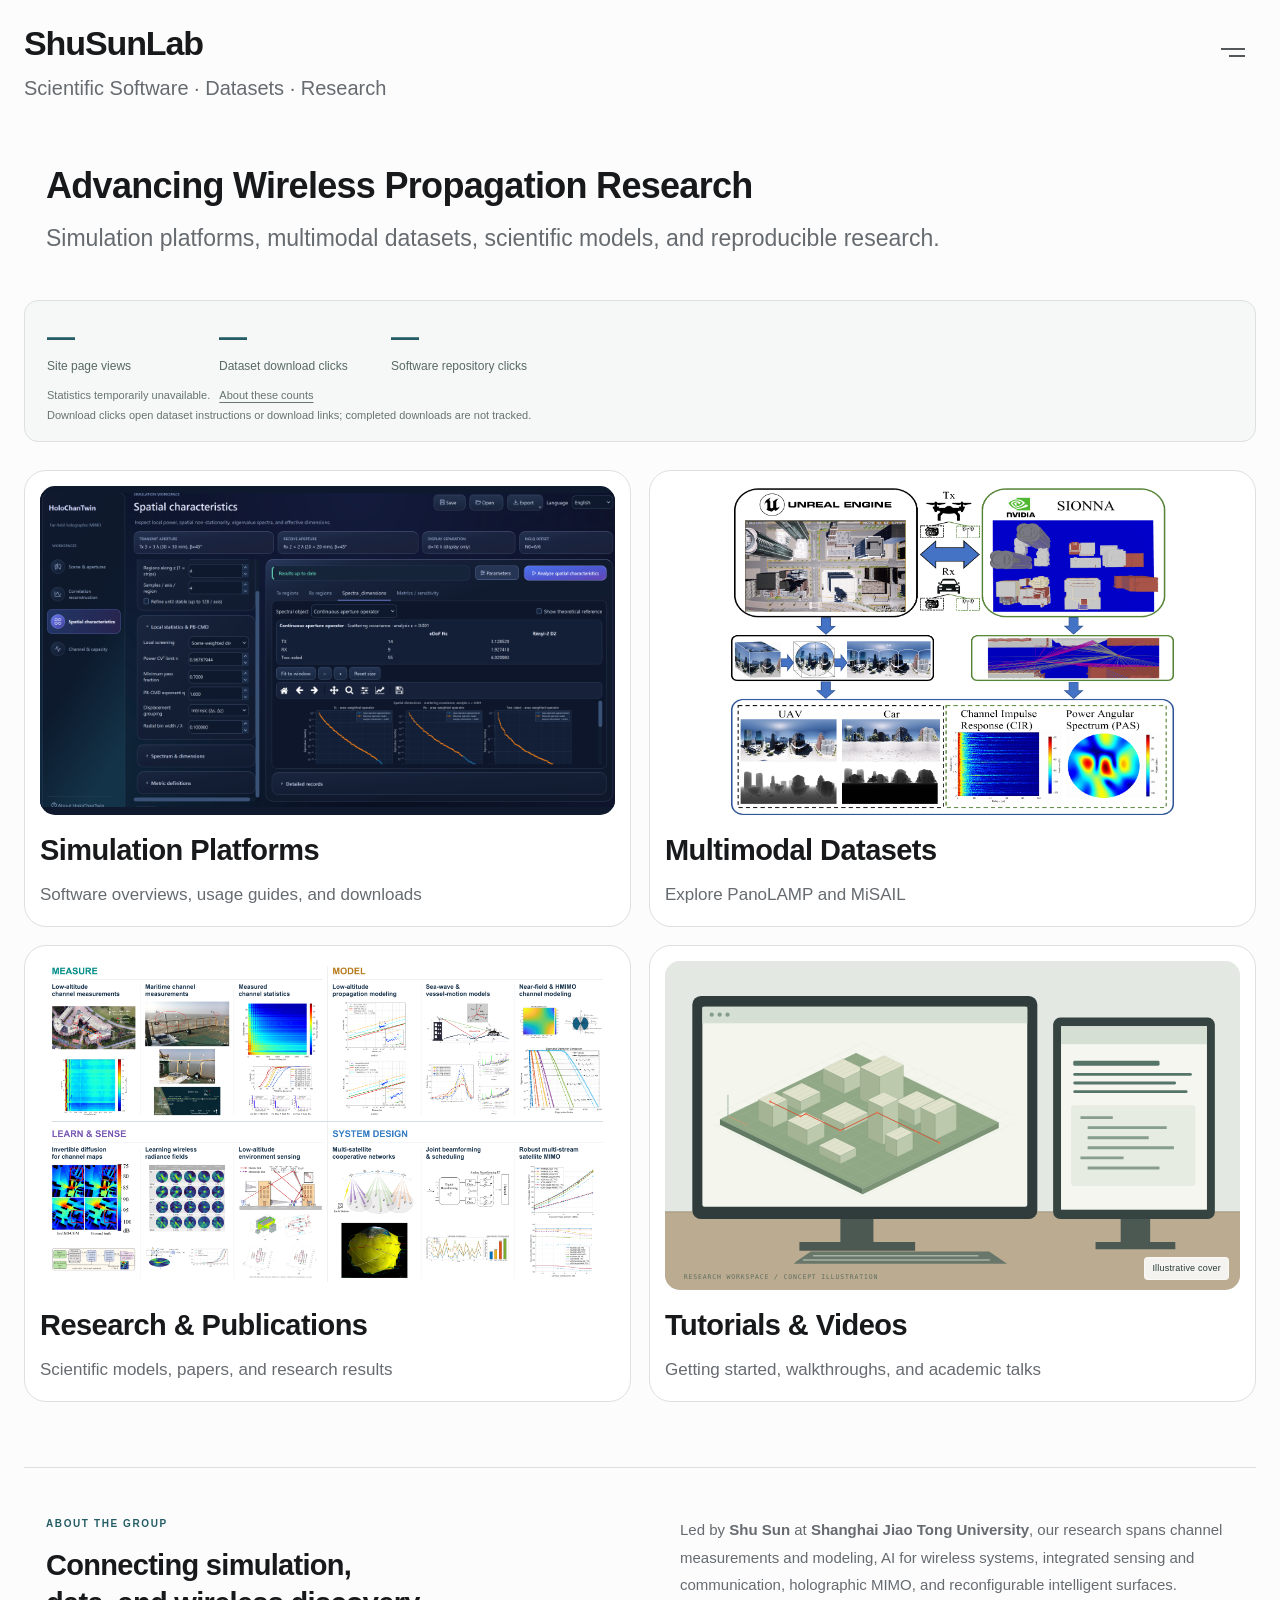
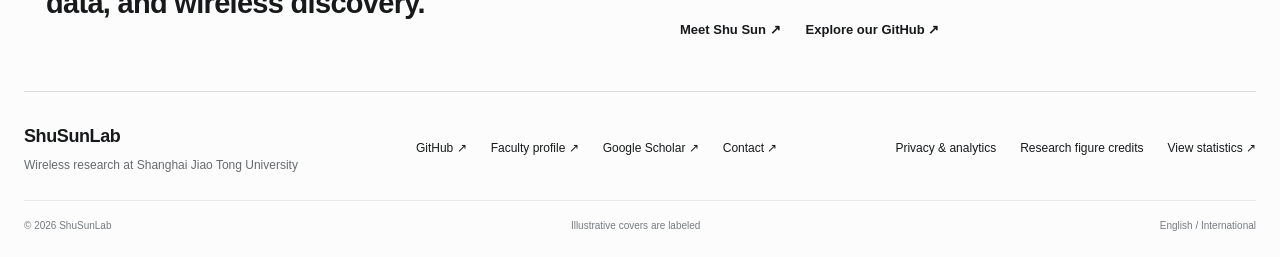
==== commit 6962311e: "Split dataset directory into PanoLAMP and MiSAIL pages" ====
--- a/index.html
+++ b/index.html
@@ -1,2 +1,2 @@
 <!doctype html>
-<html lang="en"><head><meta charset="utf-8"><meta name="viewport" content="width=device-width, initial-scale=1"><meta name="theme-color" content="#fcfcfc"><meta name="description" content="ShuSunLab research hub: simulation platforms, multimodal datasets, scientific models, publications, and practical guides."><meta name="robots" content="index,follow"><meta property="og:title" content="Research Hub — ShuSunLab"><meta property="og:description" content="ShuSunLab research hub: simulation platforms, multimodal datasets, scientific models, publications, and practical guides."><title>Research Hub — ShuSunLab</title><link rel="icon" href="/favicon.svg" type="image/svg+xml"><link rel="stylesheet" href="portal.css"><script src="portal.js" defer></script><script src="site-config.js" defer></script><script src="analytics.js" defer></script><link rel="canonical" href="https://shusunlab.github.io/"><meta property="og:url" content="https://shusunlab.github.io/"><meta property="og:type" content="website"><meta property="og:site_name" content="ShuSunLab"><link rel="stylesheet" href="public-stats.css"><script src="public-stats.js" defer></script></head><body><a class="skip-link" href="#main">Skip to content</a><header class="header wrap"><div><a class="brand" href="index.html">ShuSunLab</a><p class="brand-subtitle">Scientific Software · Datasets · Research</p></div><button class="menu-toggle" aria-label="Open navigation menu" aria-expanded="false" aria-controls="site-menu"><span></span><span></span><span></span></button><nav id="site-menu" class="site-menu" aria-label="Main navigation"><a href="index.html" aria-current="page">Home</a><a href="platforms.html">Simulation Platforms</a><a href="datasets.html">Multimodal Datasets</a><a href="publications.html">Research & Publications</a><a href="tutorials.html">Tutorials & Videos</a><a href="https://github.com/ShuSunLab" target="_blank" rel="noopener noreferrer">GitHub <span aria-hidden="true">↗</span></a><a href="https://icisee.sjtu.edu.cn/jiaoshiml/548.html" target="_blank" rel="noopener noreferrer">Faculty profile <span aria-hidden="true">↗</span></a><a href="https://dash.cloudflare.com/3c6f97cd779b14a8a4eb833f8f05fec4/workers/d1/databases/d4abb3b9-f65b-41f5-adff-e5b896fb768b/console" target="_blank" rel="noopener noreferrer" title="Owner access: Cloudflare sign-in required" aria-label="View statistics (Cloudflare sign-in required)">View statistics <span aria-hidden="true">↗</span></a></nav></header><main id="main" class="wrap"><section class="home-intro"><p class="eyebrow">SHANGHAI JIAO TONG UNIVERSITY</p><h1>Advancing Wireless Propagation Research</h1><p>Simulation platforms, multimodal datasets, scientific models, and reproducible research.</p></section><section class="usage-summary" aria-label="Recorded website activity"><dl class="usage-stats"><div class="usage-stat"><dt>Site page views</dt><dd data-public-stat="siteViews">—</dd></div><div class="usage-stat"><dt>Dataset download clicks</dt><dd data-public-stat="datasetClicks">—</dd></div><div class="usage-stat"><dt>Software repository clicks</dt><dd data-public-stat="softwareClicks">—</dd></div></dl><p class="usage-caption"><span data-stats-status aria-live="polite">Loading recorded activity…</span> <a href="privacy.html">About these counts</a></p><p class="usage-caption">Download clicks open dataset instructions or download links; completed downloads are not tracked.</p><noscript><p class="usage-caption">Enable JavaScript to view current statistics.</p></noscript></section><section class="category-grid" aria-label="Explore our research resources"><a class="category-card" href="platforms.html"><div class="cover holo-cover"><img src="Holo.png" width="3020" height="1648" alt="HoloChanTwin interface showing spatial characteristics, effective dimensions, and eigenvalue spectra"></div><div class="category-copy"><h2>Simulation Platforms</h2><p>Software overviews, usage guides, and downloads</p><span class="card-arrow" aria-hidden="true">↗</span></div></a><a class="category-card" href="datasets.html"><div class="cover panolamp-cover"><img src="PanoLAMP.png" width="1445" height="1071" alt="PanoLAMP data-generation pipeline combining panoramic visual data, depth, and simulated wireless channels"></div><div class="category-copy"><h2>Multimodal Datasets</h2><p>Data samples, formats, and access information</p><span class="card-arrow" aria-hidden="true">↗</span></div></a><a class="category-card" href="publications.html"><div class="cover research-cover"><img src="cover-research-v12.png" width="4200" height="2415" alt="ShuSunLab research figures: channel measurement and modeling, wireless AI and sensing, and satellite system design" loading="lazy" decoding="async"></div><div class="category-copy"><h2>Research & Publications</h2><p>Scientific models, papers, and research results</p><span class="card-arrow" aria-hidden="true">↗</span></div></a><a class="category-card" href="tutorials.html"><div class="cover"><img src="cover-tutorial.svg" width="800" height="460" alt="Illustrative research software and documentation workspace" loading="lazy"><span class="image-note">Illustrative cover</span></div><div class="category-copy"><h2>Tutorials & Videos</h2><p>Getting started, walkthroughs, and academic talks</p><span class="card-arrow" aria-hidden="true">↗</span></div></a></section><section class="group-intro" aria-labelledby="group-title"><div><p class="eyebrow">ABOUT THE GROUP</p><h2 id="group-title">Connecting simulation,<br>data, and wireless discovery.</h2></div><div><p>Led by <strong>Shu Sun</strong> at <strong>Shanghai Jiao Tong University</strong>, our research spans channel measurements and modeling, AI for wireless systems, integrated sensing and communication, holographic MIMO, and reconfigurable intelligent surfaces.</p><div class="inline-links"><a href="https://icisee.sjtu.edu.cn/jiaoshiml/548.html" target="_blank" rel="noopener noreferrer">Meet Shu Sun <span aria-hidden="true">↗</span></a><a href="https://github.com/ShuSunLab" target="_blank" rel="noopener noreferrer">Explore our GitHub <span aria-hidden="true">↗</span></a></div></div></section></main><footer class="footer wrap"><div><strong>ShuSunLab</strong><p>Wireless research at Shanghai Jiao Tong University</p></div><div class="footer-links"><a href="https://github.com/ShuSunLab" target="_blank" rel="noopener noreferrer">GitHub <span aria-hidden="true">↗</span></a><a href="https://icisee.sjtu.edu.cn/jiaoshiml/548.html" target="_blank" rel="noopener noreferrer">Faculty profile <span aria-hidden="true">↗</span></a><a href="https://scholar.google.com/citations?user=_XzTojkAAAAJ&amp;hl=en" target="_blank" rel="noopener noreferrer">Google Scholar <span aria-hidden="true">↗</span></a><a href="mailto:shusun@sjtu.edu.cn">Contact ↗</a></div><div class="footer-links"><a href="privacy.html">Privacy & analytics</a><a href="research-cover-sources.txt">Research figure credits</a><a data-analytics-dashboard href="https://dash.cloudflare.com/3c6f97cd779b14a8a4eb833f8f05fec4/workers/d1/databases/d4abb3b9-f65b-41f5-adff-e5b896fb768b/console" target="_blank" rel="noopener noreferrer" title="Owner access: Cloudflare sign-in required" aria-label="View statistics (Cloudflare sign-in required)">View statistics ↗</a></div><div class="footer-note"><span>© 2026 ShuSunLab</span><span>Illustrative covers are labeled</span><span>English / International</span></div></footer></body></html>+<html lang="en"><head><meta charset="utf-8"><meta name="viewport" content="width=device-width, initial-scale=1"><meta name="theme-color" content="#fcfcfc"><meta name="description" content="ShuSunLab research hub: simulation platforms, multimodal datasets, scientific models, publications, and practical guides."><meta name="robots" content="index,follow"><meta property="og:title" content="Research Hub — ShuSunLab"><meta property="og:description" content="ShuSunLab research hub: simulation platforms, multimodal datasets, scientific models, publications, and practical guides."><title>Research Hub — ShuSunLab</title><link rel="icon" href="/favicon.svg" type="image/svg+xml"><link rel="stylesheet" href="portal.css"><script src="portal.js" defer></script><script src="site-config.js" defer></script><script src="analytics.js" defer></script><link rel="canonical" href="https://shusunlab.github.io/"><meta property="og:url" content="https://shusunlab.github.io/"><meta property="og:type" content="website"><meta property="og:site_name" content="ShuSunLab"><link rel="stylesheet" href="public-stats.css"><script src="public-stats.js" defer></script></head><body><a class="skip-link" href="#main">Skip to content</a><header class="header wrap"><div><a class="brand" href="index.html">ShuSunLab</a><p class="brand-subtitle">Scientific Software · Datasets · Research</p></div><button class="menu-toggle" aria-label="Open navigation menu" aria-expanded="false" aria-controls="site-menu"><span></span><span></span><span></span></button><nav id="site-menu" class="site-menu" aria-label="Main navigation"><a href="index.html" aria-current="page">Home</a><a href="platforms.html">Simulation Platforms</a><a href="datasets.html">Multimodal Datasets</a><a href="publications.html">Research & Publications</a><a href="tutorials.html">Tutorials & Videos</a><a href="https://github.com/ShuSunLab" target="_blank" rel="noopener noreferrer">GitHub <span aria-hidden="true">↗</span></a><a href="https://icisee.sjtu.edu.cn/jiaoshiml/548.html" target="_blank" rel="noopener noreferrer">Faculty profile <span aria-hidden="true">↗</span></a><a href="https://dash.cloudflare.com/3c6f97cd779b14a8a4eb833f8f05fec4/workers/d1/databases/d4abb3b9-f65b-41f5-adff-e5b896fb768b/console" target="_blank" rel="noopener noreferrer" title="Owner access: Cloudflare sign-in required" aria-label="View statistics (Cloudflare sign-in required)">View statistics <span aria-hidden="true">↗</span></a></nav></header><main id="main" class="wrap"><section class="home-intro"><p class="eyebrow">SHANGHAI JIAO TONG UNIVERSITY</p><h1>Advancing Wireless Propagation Research</h1><p>Simulation platforms, multimodal datasets, scientific models, and reproducible research.</p></section><section class="usage-summary" aria-label="Recorded website activity"><dl class="usage-stats"><div class="usage-stat"><dt>Site page views</dt><dd data-public-stat="siteViews">—</dd></div><div class="usage-stat"><dt>Dataset download clicks</dt><dd data-public-stat="datasetClicks">—</dd></div><div class="usage-stat"><dt>Software repository clicks</dt><dd data-public-stat="softwareClicks">—</dd></div></dl><p class="usage-caption"><span data-stats-status aria-live="polite">Loading recorded activity…</span> <a href="privacy.html">About these counts</a></p><p class="usage-caption">Download clicks open dataset instructions or download links; completed downloads are not tracked.</p><noscript><p class="usage-caption">Enable JavaScript to view current statistics.</p></noscript></section><section class="category-grid" aria-label="Explore our research resources"><a class="category-card" href="platforms.html"><div class="cover holo-cover"><img src="Holo.png" width="3020" height="1648" alt="HoloChanTwin interface showing spatial characteristics, effective dimensions, and eigenvalue spectra"></div><div class="category-copy"><h2>Simulation Platforms</h2><p>Software overviews, usage guides, and downloads</p><span class="card-arrow" aria-hidden="true">↗</span></div></a><a class="category-card" href="datasets.html"><div class="cover panolamp-cover"><img src="PanoLAMP.png" width="1445" height="1071" alt="PanoLAMP data-generation pipeline combining panoramic visual data, depth, and simulated wireless channels"></div><div class="category-copy"><h2>Multimodal Datasets</h2><p>Explore PanoLAMP and MiSAIL</p><span class="card-arrow" aria-hidden="true">↗</span></div></a><a class="category-card" href="publications.html"><div class="cover research-cover"><img src="cover-research-v12.png" width="4200" height="2415" alt="ShuSunLab research figures: channel measurement and modeling, wireless AI and sensing, and satellite system design" loading="lazy" decoding="async"></div><div class="category-copy"><h2>Research & Publications</h2><p>Scientific models, papers, and research results</p><span class="card-arrow" aria-hidden="true">↗</span></div></a><a class="category-card" href="tutorials.html"><div class="cover"><img src="cover-tutorial.svg" width="800" height="460" alt="Illustrative research software and documentation workspace" loading="lazy"><span class="image-note">Illustrative cover</span></div><div class="category-copy"><h2>Tutorials & Videos</h2><p>Getting started, walkthroughs, and academic talks</p><span class="card-arrow" aria-hidden="true">↗</span></div></a></section><section class="group-intro" aria-labelledby="group-title"><div><p class="eyebrow">ABOUT THE GROUP</p><h2 id="group-title">Connecting simulation,<br>data, and wireless discovery.</h2></div><div><p>Led by <strong>Shu Sun</strong> at <strong>Shanghai Jiao Tong University</strong>, our research spans channel measurements and modeling, AI for wireless systems, integrated sensing and communication, holographic MIMO, and reconfigurable intelligent surfaces.</p><div class="inline-links"><a href="https://icisee.sjtu.edu.cn/jiaoshiml/548.html" target="_blank" rel="noopener noreferrer">Meet Shu Sun <span aria-hidden="true">↗</span></a><a href="https://github.com/ShuSunLab" target="_blank" rel="noopener noreferrer">Explore our GitHub <span aria-hidden="true">↗</span></a></div></div></section></main><footer class="footer wrap"><div><strong>ShuSunLab</strong><p>Wireless research at Shanghai Jiao Tong University</p></div><div class="footer-links"><a href="https://github.com/ShuSunLab" target="_blank" rel="noopener noreferrer">GitHub <span aria-hidden="true">↗</span></a><a href="https://icisee.sjtu.edu.cn/jiaoshiml/548.html" target="_blank" rel="noopener noreferrer">Faculty profile <span aria-hidden="true">↗</span></a><a href="https://scholar.google.com/citations?user=_XzTojkAAAAJ&amp;hl=en" target="_blank" rel="noopener noreferrer">Google Scholar <span aria-hidden="true">↗</span></a><a href="mailto:shusun@sjtu.edu.cn">Contact ↗</a></div><div class="footer-links"><a href="privacy.html">Privacy & analytics</a><a href="research-cover-sources.txt">Research figure credits</a><a data-analytics-dashboard href="https://dash.cloudflare.com/3c6f97cd779b14a8a4eb833f8f05fec4/workers/d1/databases/d4abb3b9-f65b-41f5-adff-e5b896fb768b/console" target="_blank" rel="noopener noreferrer" title="Owner access: Cloudflare sign-in required" aria-label="View statistics (Cloudflare sign-in required)">View statistics ↗</a></div><div class="footer-note"><span>© 2026 ShuSunLab</span><span>Illustrative covers are labeled</span><span>English / International</span></div></footer></body></html>
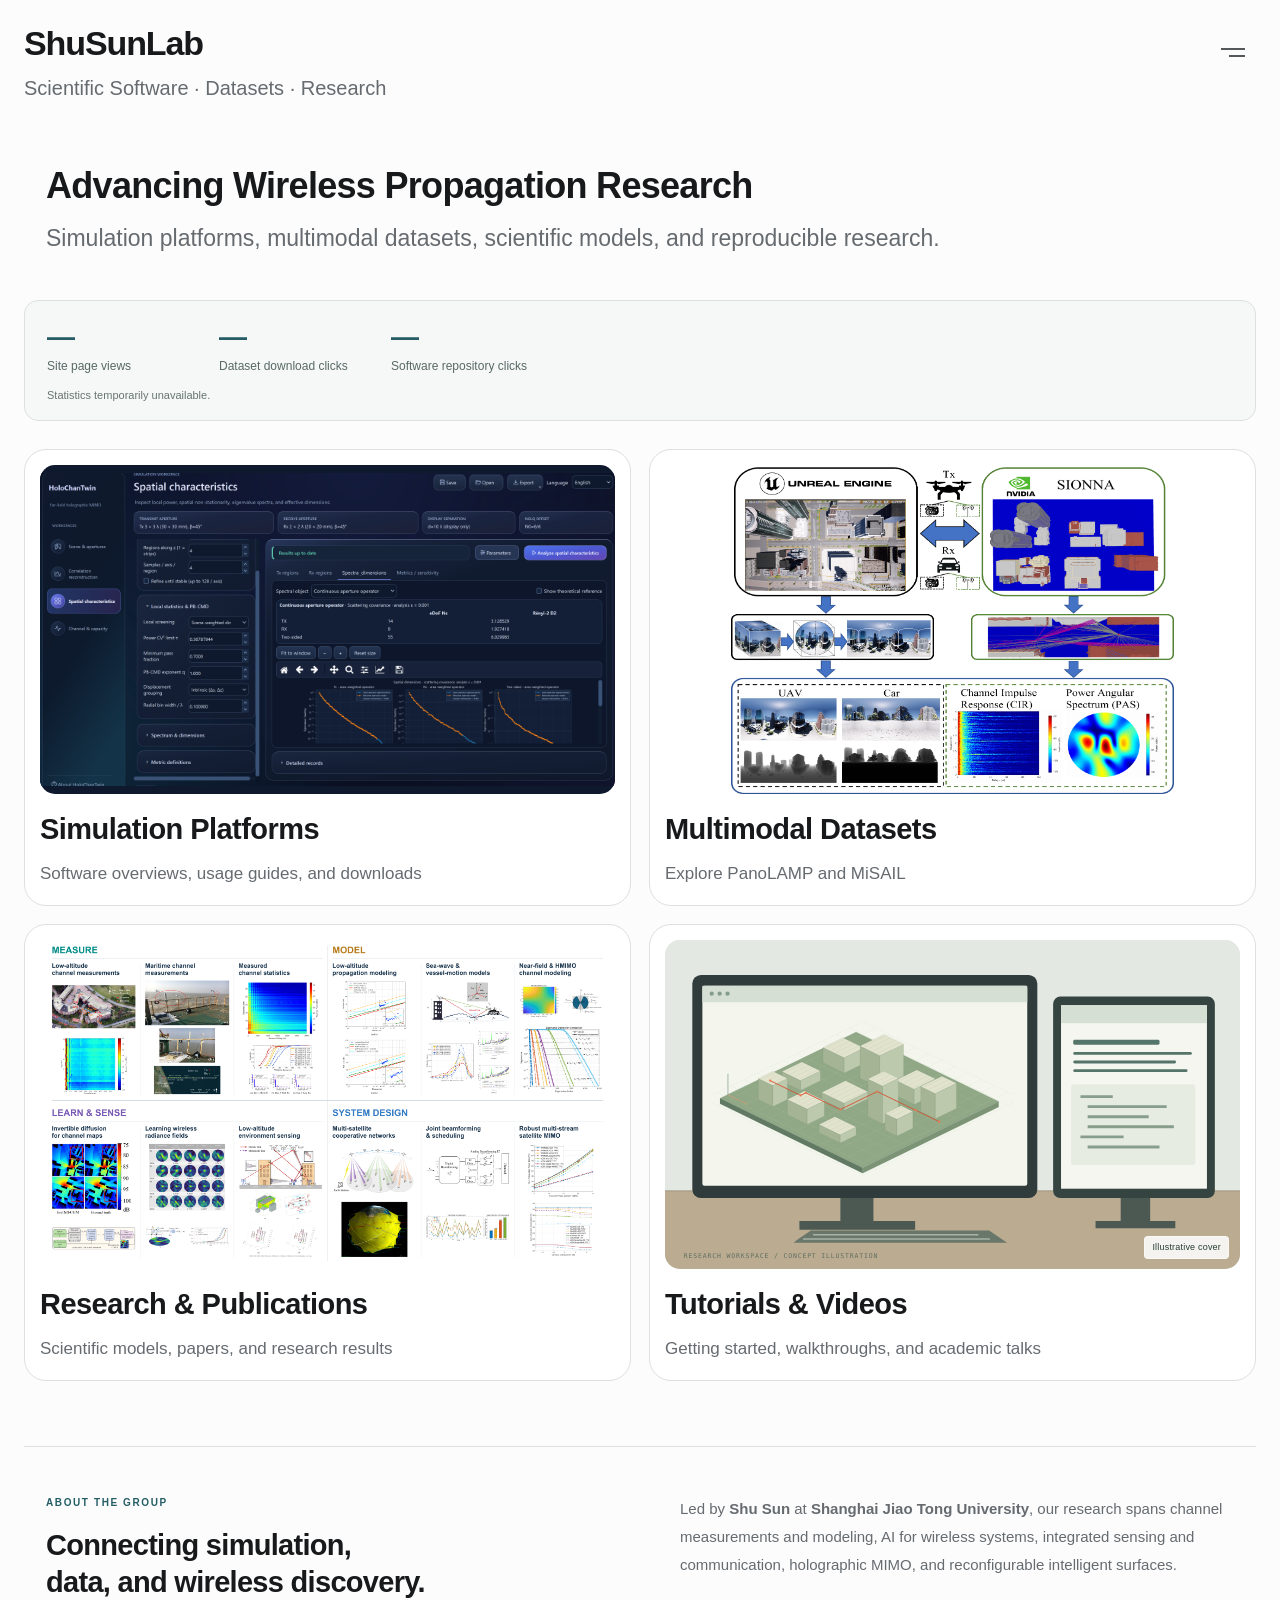
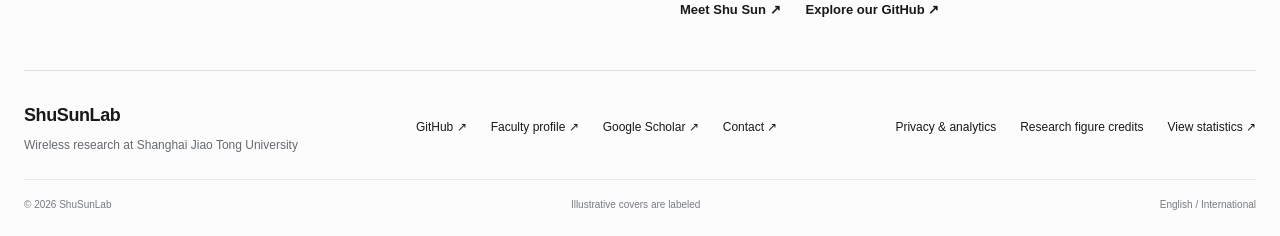
==== commit 8b43fc21: "Remove requested statistics notes across all pages" ====
--- a/index.html
+++ b/index.html
@@ -1,2 +1,2 @@
-<!doctype html>
-<html lang="en"><head><meta charset="utf-8"><meta name="viewport" content="width=device-width, initial-scale=1"><meta name="theme-color" content="#fcfcfc"><meta name="description" content="ShuSunLab research hub: simulation platforms, multimodal datasets, scientific models, publications, and practical guides."><meta name="robots" content="index,follow"><meta property="og:title" content="Research Hub — ShuSunLab"><meta property="og:description" content="ShuSunLab research hub: simulation platforms, multimodal datasets, scientific models, publications, and practical guides."><title>Research Hub — ShuSunLab</title><link rel="icon" href="/favicon.svg" type="image/svg+xml"><link rel="stylesheet" href="portal.css"><script src="portal.js" defer></script><script src="site-config.js" defer></script><script src="analytics.js" defer></script><link rel="canonical" href="https://shusunlab.github.io/"><meta property="og:url" content="https://shusunlab.github.io/"><meta property="og:type" content="website"><meta property="og:site_name" content="ShuSunLab"><link rel="stylesheet" href="public-stats.css"><script src="public-stats.js" defer></script></head><body><a class="skip-link" href="#main">Skip to content</a><header class="header wrap"><div><a class="brand" href="index.html">ShuSunLab</a><p class="brand-subtitle">Scientific Software · Datasets · Research</p></div><button class="menu-toggle" aria-label="Open navigation menu" aria-expanded="false" aria-controls="site-menu"><span></span><span></span><span></span></button><nav id="site-menu" class="site-menu" aria-label="Main navigation"><a href="index.html" aria-current="page">Home</a><a href="platforms.html">Simulation Platforms</a><a href="datasets.html">Multimodal Datasets</a><a href="publications.html">Research & Publications</a><a href="tutorials.html">Tutorials & Videos</a><a href="https://github.com/ShuSunLab" target="_blank" rel="noopener noreferrer">GitHub <span aria-hidden="true">↗</span></a><a href="https://icisee.sjtu.edu.cn/jiaoshiml/548.html" target="_blank" rel="noopener noreferrer">Faculty profile <span aria-hidden="true">↗</span></a><a href="https://dash.cloudflare.com/3c6f97cd779b14a8a4eb833f8f05fec4/workers/d1/databases/d4abb3b9-f65b-41f5-adff-e5b896fb768b/console" target="_blank" rel="noopener noreferrer" title="Owner access: Cloudflare sign-in required" aria-label="View statistics (Cloudflare sign-in required)">View statistics <span aria-hidden="true">↗</span></a></nav></header><main id="main" class="wrap"><section class="home-intro"><p class="eyebrow">SHANGHAI JIAO TONG UNIVERSITY</p><h1>Advancing Wireless Propagation Research</h1><p>Simulation platforms, multimodal datasets, scientific models, and reproducible research.</p></section><section class="usage-summary" aria-label="Recorded website activity"><dl class="usage-stats"><div class="usage-stat"><dt>Site page views</dt><dd data-public-stat="siteViews">—</dd></div><div class="usage-stat"><dt>Dataset download clicks</dt><dd data-public-stat="datasetClicks">—</dd></div><div class="usage-stat"><dt>Software repository clicks</dt><dd data-public-stat="softwareClicks">—</dd></div></dl><p class="usage-caption"><span data-stats-status aria-live="polite">Loading recorded activity…</span> <a href="privacy.html">About these counts</a></p><p class="usage-caption">Download clicks open dataset instructions or download links; completed downloads are not tracked.</p><noscript><p class="usage-caption">Enable JavaScript to view current statistics.</p></noscript></section><section class="category-grid" aria-label="Explore our research resources"><a class="category-card" href="platforms.html"><div class="cover holo-cover"><img src="Holo.png" width="3020" height="1648" alt="HoloChanTwin interface showing spatial characteristics, effective dimensions, and eigenvalue spectra"></div><div class="category-copy"><h2>Simulation Platforms</h2><p>Software overviews, usage guides, and downloads</p><span class="card-arrow" aria-hidden="true">↗</span></div></a><a class="category-card" href="datasets.html"><div class="cover panolamp-cover"><img src="PanoLAMP.png" width="1445" height="1071" alt="PanoLAMP data-generation pipeline combining panoramic visual data, depth, and simulated wireless channels"></div><div class="category-copy"><h2>Multimodal Datasets</h2><p>Explore PanoLAMP and MiSAIL</p><span class="card-arrow" aria-hidden="true">↗</span></div></a><a class="category-card" href="publications.html"><div class="cover research-cover"><img src="cover-research-v12.png" width="4200" height="2415" alt="ShuSunLab research figures: channel measurement and modeling, wireless AI and sensing, and satellite system design" loading="lazy" decoding="async"></div><div class="category-copy"><h2>Research & Publications</h2><p>Scientific models, papers, and research results</p><span class="card-arrow" aria-hidden="true">↗</span></div></a><a class="category-card" href="tutorials.html"><div class="cover"><img src="cover-tutorial.svg" width="800" height="460" alt="Illustrative research software and documentation workspace" loading="lazy"><span class="image-note">Illustrative cover</span></div><div class="category-copy"><h2>Tutorials & Videos</h2><p>Getting started, walkthroughs, and academic talks</p><span class="card-arrow" aria-hidden="true">↗</span></div></a></section><section class="group-intro" aria-labelledby="group-title"><div><p class="eyebrow">ABOUT THE GROUP</p><h2 id="group-title">Connecting simulation,<br>data, and wireless discovery.</h2></div><div><p>Led by <strong>Shu Sun</strong> at <strong>Shanghai Jiao Tong University</strong>, our research spans channel measurements and modeling, AI for wireless systems, integrated sensing and communication, holographic MIMO, and reconfigurable intelligent surfaces.</p><div class="inline-links"><a href="https://icisee.sjtu.edu.cn/jiaoshiml/548.html" target="_blank" rel="noopener noreferrer">Meet Shu Sun <span aria-hidden="true">↗</span></a><a href="https://github.com/ShuSunLab" target="_blank" rel="noopener noreferrer">Explore our GitHub <span aria-hidden="true">↗</span></a></div></div></section></main><footer class="footer wrap"><div><strong>ShuSunLab</strong><p>Wireless research at Shanghai Jiao Tong University</p></div><div class="footer-links"><a href="https://github.com/ShuSunLab" target="_blank" rel="noopener noreferrer">GitHub <span aria-hidden="true">↗</span></a><a href="https://icisee.sjtu.edu.cn/jiaoshiml/548.html" target="_blank" rel="noopener noreferrer">Faculty profile <span aria-hidden="true">↗</span></a><a href="https://scholar.google.com/citations?user=_XzTojkAAAAJ&amp;hl=en" target="_blank" rel="noopener noreferrer">Google Scholar <span aria-hidden="true">↗</span></a><a href="mailto:shusun@sjtu.edu.cn">Contact ↗</a></div><div class="footer-links"><a href="privacy.html">Privacy & analytics</a><a href="research-cover-sources.txt">Research figure credits</a><a data-analytics-dashboard href="https://dash.cloudflare.com/3c6f97cd779b14a8a4eb833f8f05fec4/workers/d1/databases/d4abb3b9-f65b-41f5-adff-e5b896fb768b/console" target="_blank" rel="noopener noreferrer" title="Owner access: Cloudflare sign-in required" aria-label="View statistics (Cloudflare sign-in required)">View statistics ↗</a></div><div class="footer-note"><span>© 2026 ShuSunLab</span><span>Illustrative covers are labeled</span><span>English / International</span></div></footer></body></html>+<!doctype html>
+<html lang="en"><head><meta charset="utf-8"><meta name="viewport" content="width=device-width, initial-scale=1"><meta name="theme-color" content="#fcfcfc"><meta name="description" content="ShuSunLab research hub: simulation platforms, multimodal datasets, scientific models, publications, and practical guides."><meta name="robots" content="index,follow"><meta property="og:title" content="Research Hub — ShuSunLab"><meta property="og:description" content="ShuSunLab research hub: simulation platforms, multimodal datasets, scientific models, publications, and practical guides."><title>Research Hub — ShuSunLab</title><link rel="icon" href="/favicon.svg" type="image/svg+xml"><link rel="stylesheet" href="portal.css"><script src="portal.js" defer></script><script src="site-config.js" defer></script><script src="analytics.js" defer></script><link rel="canonical" href="https://shusunlab.github.io/"><meta property="og:url" content="https://shusunlab.github.io/"><meta property="og:type" content="website"><meta property="og:site_name" content="ShuSunLab"><link rel="stylesheet" href="public-stats.css"><script src="public-stats.js" defer></script></head><body><a class="skip-link" href="#main">Skip to content</a><header class="header wrap"><div><a class="brand" href="index.html">ShuSunLab</a><p class="brand-subtitle">Scientific Software · Datasets · Research</p></div><button class="menu-toggle" aria-label="Open navigation menu" aria-expanded="false" aria-controls="site-menu"><span></span><span></span><span></span></button><nav id="site-menu" class="site-menu" aria-label="Main navigation"><a href="index.html" aria-current="page">Home</a><a href="platforms.html">Simulation Platforms</a><a href="datasets.html">Multimodal Datasets</a><a href="publications.html">Research & Publications</a><a href="tutorials.html">Tutorials & Videos</a><a href="https://github.com/ShuSunLab" target="_blank" rel="noopener noreferrer">GitHub <span aria-hidden="true">↗</span></a><a href="https://icisee.sjtu.edu.cn/jiaoshiml/548.html" target="_blank" rel="noopener noreferrer">Faculty profile <span aria-hidden="true">↗</span></a><a href="https://dash.cloudflare.com/3c6f97cd779b14a8a4eb833f8f05fec4/workers/d1/databases/d4abb3b9-f65b-41f5-adff-e5b896fb768b/console" target="_blank" rel="noopener noreferrer" title="Owner access: Cloudflare sign-in required" aria-label="View statistics (Cloudflare sign-in required)">View statistics <span aria-hidden="true">↗</span></a></nav></header><main id="main" class="wrap"><section class="home-intro"><p class="eyebrow">SHANGHAI JIAO TONG UNIVERSITY</p><h1>Advancing Wireless Propagation Research</h1><p>Simulation platforms, multimodal datasets, scientific models, and reproducible research.</p></section><section class="usage-summary" aria-label="Recorded website activity"><dl class="usage-stats"><div class="usage-stat"><dt>Site page views</dt><dd data-public-stat="siteViews">—</dd></div><div class="usage-stat"><dt>Dataset download clicks</dt><dd data-public-stat="datasetClicks">—</dd></div><div class="usage-stat"><dt>Software repository clicks</dt><dd data-public-stat="softwareClicks">—</dd></div></dl><p class="usage-caption" data-stats-status aria-live="polite" hidden></p><noscript><p class="usage-caption">Enable JavaScript to view current statistics.</p></noscript></section><section class="category-grid" aria-label="Explore our research resources"><a class="category-card" href="platforms.html"><div class="cover holo-cover"><img src="Holo.png" width="3020" height="1648" alt="HoloChanTwin interface showing spatial characteristics, effective dimensions, and eigenvalue spectra"></div><div class="category-copy"><h2>Simulation Platforms</h2><p>Software overviews, usage guides, and downloads</p><span class="card-arrow" aria-hidden="true">↗</span></div></a><a class="category-card" href="datasets.html"><div class="cover panolamp-cover"><img src="PanoLAMP.png" width="1445" height="1071" alt="PanoLAMP data-generation pipeline combining panoramic visual data, depth, and simulated wireless channels"></div><div class="category-copy"><h2>Multimodal Datasets</h2><p>Explore PanoLAMP and MiSAIL</p><span class="card-arrow" aria-hidden="true">↗</span></div></a><a class="category-card" href="publications.html"><div class="cover research-cover"><img src="cover-research-v12.png" width="4200" height="2415" alt="ShuSunLab research figures: channel measurement and modeling, wireless AI and sensing, and satellite system design" loading="lazy" decoding="async"></div><div class="category-copy"><h2>Research & Publications</h2><p>Scientific models, papers, and research results</p><span class="card-arrow" aria-hidden="true">↗</span></div></a><a class="category-card" href="tutorials.html"><div class="cover"><img src="cover-tutorial.svg" width="800" height="460" alt="Illustrative research software and documentation workspace" loading="lazy"><span class="image-note">Illustrative cover</span></div><div class="category-copy"><h2>Tutorials & Videos</h2><p>Getting started, walkthroughs, and academic talks</p><span class="card-arrow" aria-hidden="true">↗</span></div></a></section><section class="group-intro" aria-labelledby="group-title"><div><p class="eyebrow">ABOUT THE GROUP</p><h2 id="group-title">Connecting simulation,<br>data, and wireless discovery.</h2></div><div><p>Led by <strong>Shu Sun</strong> at <strong>Shanghai Jiao Tong University</strong>, our research spans channel measurements and modeling, AI for wireless systems, integrated sensing and communication, holographic MIMO, and reconfigurable intelligent surfaces.</p><div class="inline-links"><a href="https://icisee.sjtu.edu.cn/jiaoshiml/548.html" target="_blank" rel="noopener noreferrer">Meet Shu Sun <span aria-hidden="true">↗</span></a><a href="https://github.com/ShuSunLab" target="_blank" rel="noopener noreferrer">Explore our GitHub <span aria-hidden="true">↗</span></a></div></div></section></main><footer class="footer wrap"><div><strong>ShuSunLab</strong><p>Wireless research at Shanghai Jiao Tong University</p></div><div class="footer-links"><a href="https://github.com/ShuSunLab" target="_blank" rel="noopener noreferrer">GitHub <span aria-hidden="true">↗</span></a><a href="https://icisee.sjtu.edu.cn/jiaoshiml/548.html" target="_blank" rel="noopener noreferrer">Faculty profile <span aria-hidden="true">↗</span></a><a href="https://scholar.google.com/citations?user=_XzTojkAAAAJ&amp;hl=en" target="_blank" rel="noopener noreferrer">Google Scholar <span aria-hidden="true">↗</span></a><a href="mailto:shusun@sjtu.edu.cn">Contact ↗</a></div><div class="footer-links"><a href="privacy.html">Privacy & analytics</a><a href="research-cover-sources.txt">Research figure credits</a><a data-analytics-dashboard href="https://dash.cloudflare.com/3c6f97cd779b14a8a4eb833f8f05fec4/workers/d1/databases/d4abb3b9-f65b-41f5-adff-e5b896fb768b/console" target="_blank" rel="noopener noreferrer" title="Owner access: Cloudflare sign-in required" aria-label="View statistics (Cloudflare sign-in required)">View statistics ↗</a></div><div class="footer-note"><span>© 2026 ShuSunLab</span><span>Illustrative covers are labeled</span><span>English / International</span></div></footer></body></html>
